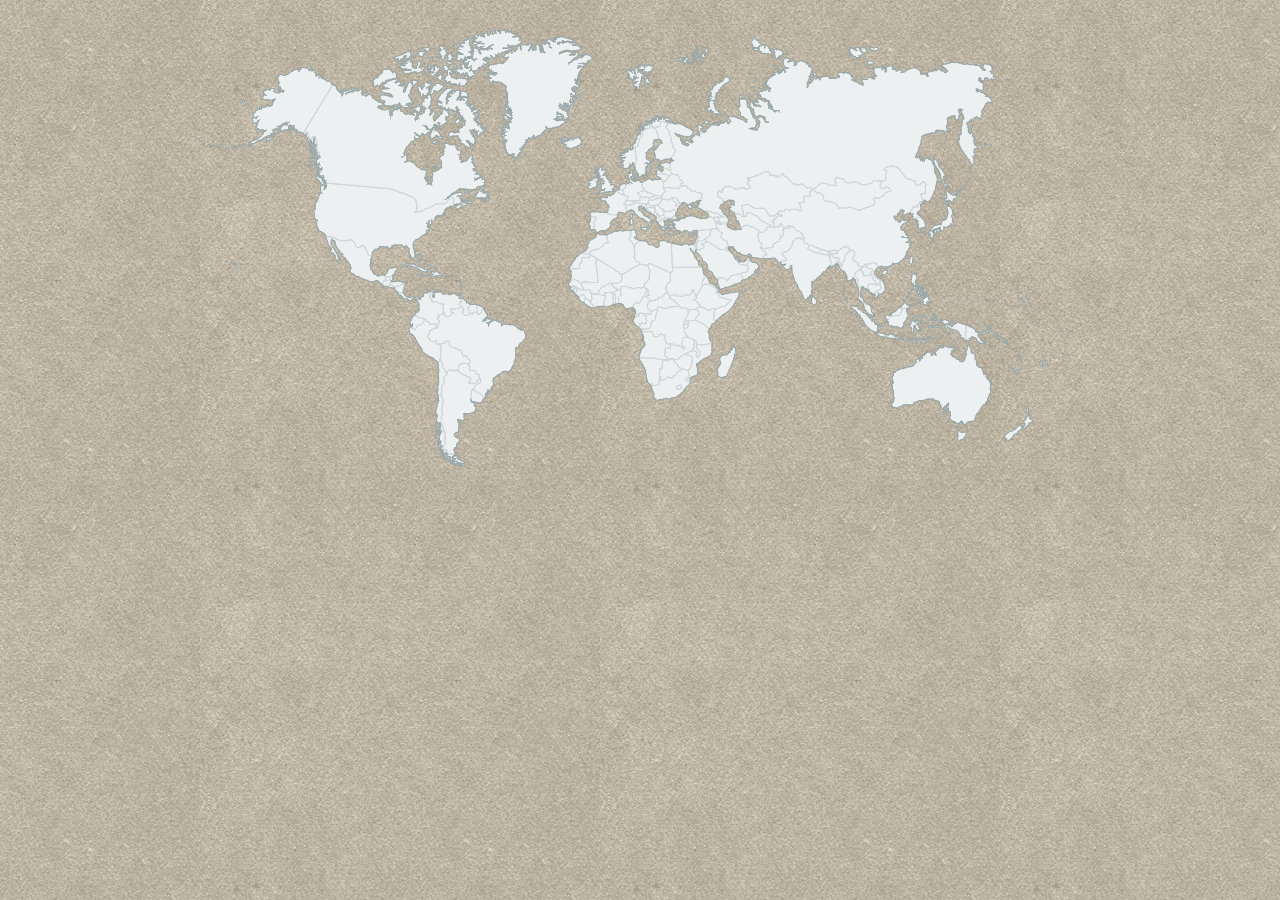
==== application for children/pages/continents.html @ 9afe2b12 "added world map (continents)" ====
<!doctype html>
<!--[if IE 7 ]>
<html class="ie7"> <![endif]-->
<!--[if IE 8 ]>
<html class="ie8"> <![endif]-->
<!--[if IE 9 ]>
<html class="ie9"> <![endif]-->
<!--[if (gt IE 9)|!(IE)]><!-->
<html class="nie"> <!--<![endif]-->
<head>
    <meta charset="utf-8"/>
    <meta name="viewport" content="width=device-width, initial-scale=1"/>
    <meta name="apple-mobile-web-app-capable" content="yes"/>
    <!--




     *** DO NOT COPY ANYTHING FROM THE SOURCE CODE OF THIS DEMO PAGE ! ***


     * CSSMap plugin - Continents [ http://cssmapsplugin.com/get/continents ]
     * version: 5.5.3 - December 11th, 2016
     *
     * author: Łukasz Popardowski { Winston_Wolf }
     * license: http://cssmapsplugin.com/license
     * FAQ: http://cssmapsplugin.com/faq
     *
     * email: http://cssmapsplugin.com/contact
     * twitter: @CSSMapplugin




    -->
    <link rel="stylesheet" type="text/css" href="../includes/style.css" media="all"/>
    <link rel="stylesheet" type="text/css" href="../cssmap-continents/cssmap-continents.css" media="screen"/>

    <title>CSSMap - Continents</title>
</head>
<body id="demo-page-continents">

<style>
    #demo-page-continents {
        background-image: url("../includes/img/df640e41.png");
    }
</style>

<!--[if lt IE 9 ]>
<div id="ie-error">This page will not work correctly in your web browser!</div><![endif]-->

<article class="page-content">

    <!-- SECTION DEMO -->
    <section id="section-demo">
        <hr/>

        <!-- MAP -->
        <div id="display-map">
            <!-- CSSMap - Continents -->
            <div id="map-continents">
                <ul class="continents">
                    <li class="c1"><a href="#africa">Africa</a></li>
                    <li class="c2"><a href="#asia">Asia</a></li>
                    <li class="c3"><a href="#australia">Australia</a></li>
                    <li class="c4"><a href="#europe">Europe</a></li>
                    <li class="c5"><a href="#north-america">North America</a></li>
                    <li class="c6"><a href="#south-america">South America</a></li>
                </ul>
            </div>
            <!-- END OF THE CSSMap - Continents -->

        </div>
        <!-- END OF THE MAP -->



    </section>
    <!-- END OF THE SECTION DEMO -->


</article>

<script type="text/javascript" src="../includes/jquery-3.2.1.min.js"></script>
<script type="text/javascript" src="../includes/jquery.cssmap.min.js"></script>
<script type="text/javascript" src="../includes/script.js"></script>
<script type="text/javascript" src="../includes/scripts/runContinentsMap.js"></script>
</body>
</html>
---- application for children/includes/style.css ----
/*
 * CSSMap plugin - demo page style sheet;
 * Author: Łukasz Popardowski { Winston_Wolf }
 * Author URI: http://winstonwolf.pl
*/
@import "//fonts.googleapis.com/css?family=Lato:400,700";html,body,div,span,object,iframe,h1,h2,h3,h4,h5,h6,p,blockquote,pre,a,abbr,address,big,cite,code,del,dfn,em,img,ins,kbd,q,s,samp,small,strike,strong,sub,sup,tt,var,b,u,i,dl,dt,dd,ol,ul,li,fieldset,form,label,legend,table,caption,tbody,tfoot,thead,tr,th,td,article,aside,canvas,details,figure,figcaption,footer,header,menu,nav,output,section,summary,mark,audio,video{border:0 none;font:inherit;font-size:100%;margin:0;outline:none;padding:0;vertical-align:baseline}html,body{margin:0;padding:0;width:100%;-webkit-text-rendering:optimizeLegibility;-moz-text-rendering:optimizeLegibility;-ms-text-rendering:optimizeLegibility;-o-text-rendering:optimizeLegibility;text-rendering:optimizeLegibility;text-rendering:optimizeLegibility}div,address,article,aside,details,figcaption,figure,footer,header,hgroup,menu,nav,section{display:block;position:relative}ul,ol{list-style:none;margin:0;padding:0}hr{display:none}blockquote,q{quotes:none}blockquote:before,blockquote:after,q:before,q:after{content:'';content:none}strong,b{font-weight:bold}small{font-size:1em}address{font-style:normal}input,textarea,div.select-field select{border:0 none;font-size:1em;font-family:"Lato",Arial,Helvetica,sans-serif;outline:0 none;-moz-appearance:none;-ms-appearance:none;-webkit-appearance:none;appearance:none;-moz-box-shadow:none;-ms-box-shadow:none;-o-box-shadow:none;-webkit-box-shadow:none;box-shadow:none}textarea{overflow:auto;resize:none}em{font-style:italic}table{border-collapse:collapse;border-spacing:0;display:table}img{border:0 none;height:auto;max-width:100%;margin:0}a,abbr{font-size:1em;outline:0 none;text-decoration:none}abbr[title]{cursor:default}body{color:#333;font:normal 1em/100% "Lato",Arial,Helvetica,sans-serif;text-align:left;overflow-x:hidden;padding:0 0 5em 0}.wrapper{line-height:150%;margin:0 1%;padding:0;width:98%}h1,h2,h3,h4,h5,h6,.wrapper dt{color:#34495E;font-family:"Lato",Arial,Helvetica,sans-serif;line-height:130%;font-weight:700;margin:1em 0}h1{font-size:3em;margin:.25em 0}h2{font-size:3em;margin-bottom:.5em}h3{font-size:2em;margin-bottom:.5em}h3.no-top-margin{margin-top:0}h4{font-size:1.5em}h5{font-size:1.2em;font-weight:400}h6,.wrapper dt{font-size:1em}.wrapper p,.wrapper ul,.wrapper ol,.wrapper dl{line-height:150%;margin:1em 0}.wrapper ol{list-style:decimal;margin:1em 0 1em 1.5em}.wrapper dt{margin-top:0}.wrapper dd{margin-bottom:1em}.wrapper dt.dd-title{margin:0}.wrapper dd.dd-desc{color:#999;padding:0 1em}.wrapper img{border:3px solid #eee;-moz-border-radius:.5em;-ms-border-radius:.5em;-o-border-radius:.5em;-webkit-border-radius:.5em;border-radius:.5em;margin:0}.wrapper figure{margin:1.5em 0;text-align:center}.wrapper figure img{margin:0}.wrapper figcaption{color:#bbb;font-size:.875em;font-style:italic;line-height:150%;margin:.25em 0 1em 0;padding:0 1em;text-align:left}.wrapper kbd{background:#f5f5f5;border:solid #ddd;border-width:1px 1px .2em 1px;-moz-border-radius:4px;-ms-border-radius:4px;-o-border-radius:4px;-webkit-border-radius:4px;border-radius:4px;color:#777;padding:.1em .5em;text-align:center}.wrapper hr{background:transparent;border:1px solid #eee;border-style:none none solid;display:block;height:0;margin:3em 0 -1em 0;width:100%}.wrapper hr.dashed-line{border:1px dashed #ddd;border-style:none none dashed;margin:1em 0}.column{margin:0;padding:0}.important-notes{color:#7F8C8D;font-size:1.2em}.important-notes li{margin:.5em 0}.dashed-list li:before{content:"- "}.alignleft{text-align:left}.alignright{text-align:right}.aligncenter{text-align:center}a{color:#2980B9}a:visited,a:active,a.active{color:#3498DB}a:hover,a:focus{color:#E74C3C}pre,.textarea-code{font:normal 1em/150% Consolas,Monaco,"Andale Mono",Courier,monospace}pre{border:1px solid #ddd;-moz-border-radius:3px;-ms-border-radius:3px;-webkit-border-radius:3px;border-radius:3px;overflow:auto;position:relative;white-space:pre-wrap}code{font-family:Consolas,Monaco,"Andale Mono",Courier,monospace}code.inline-code{background:#f8f8f8;border:1px solid #ddd;color:#333;display:inline-block;padding:.2em .3em}input,textarea{background:#f8f8f8;border:solid 1px #ddd;-moz-border-radius:3px;-ms-border-radius:3px;-o-border-radius:3px;-webkit-border-radius:3px;border-radius:3px;font-size:1em;padding:.3em 3%;width:93%}.inline-label input,.inline-label div.select-field{float:right;width:auto}.inline-label input[type="number"]{text-align:right;width:5em}.inline-label div.select-field{margin-right:0;width:10em}input:disabled{color:#bbb}label{clear:left;display:block;padding:.5em 0;overflow:hidden;width:100%}.inline-label label{display:inline-block;vertical-align:bottom;width:auto}.inline-label span{display:inline-block;margin:0}input[type="checkbox"],input[type="radio"]{left:-9999em;position:absolute}input[type="checkbox"]+span,input[type="radio"]+span{color:#777;cursor:pointer;display:block;line-height:1em;padding:.5em 0 .5em 2.5em;position:relative;-moz-transition:all .5s ease;-ms-transition:all .5s ease;-o-transition:all .5s ease;-webkit-transition:all .5s ease;transition:all .5s ease}input[type="checkbox"]+span:hover,input[type="radio"]+span:hover{color:#666}input[type="checkbox"]:focus+span,input[type="radio"]:focus+span{color:#333;font-weight:700}input[type="checkbox"]:checked+span,input[type="radio"]:checked+span{color:#000}.options-more input[type="checkbox"]:checked+span,.options-more input[type="radio"]:checked+span{background:#16A085;color:#fff;width:auto;-moz-border-radius:3px;-ms-border-radius:3px;-o-border-radius:3px;-webkit-border-radius:3px;border-radius:3px}input[type="checkbox"]+span:before,input[type="radio"]+span:before{background:#fff url("[data-uri]") no-repeat 0 0;content:"";display:block;height:20px;left:.5em;margin-top:-10px;position:absolute;top:50%;width:20px;z-index:10;-moz-border-radius:3px;-ms-border-radius:3px;-o-border-radius:3px;-webkit-border-radius:3px;border-radius:3px;-moz-transition:background-color .5s ease;-ms-transition:background-color .5s ease;-o-transition:background-color .5s ease;-webkit-transition:background-color .5s ease;transition:background-color .5s ease}input[type="checkbox"]+span:hover:before{background-position:0 -40px}input[type="checkbox"]:checked+span:before{background-color:#16A085;background-position:0 -80px}input[type="radio"]+span:before{background-color:transparent;background-position:-30px 0}input[type="radio"]+span:hover:before{background-position:-30px -40px}input[type="radio"]:checked+span:before{background-position:-30px -80px}.radio-image-center input[type="radio"]+span{padding:.5em 0 2em 0}.radio-image-center input[type="radio"]+span:before{bottom:0;left:50%;margin:0 0 0 -10px;top:auto}.radio-image-center input[type="radio"]+span img{border:3px solid #95A5A6;-moz-border-radius:3px;-ms-border-radius:3px;-o-border-radius:3px;-webkit-border-radius:3px;border-radius:3px}.radio-image-center input[type="radio"]+span:hover img{border-color:#7F8C8D}.radio-image-center input[type="radio"]:checked+span img{border-color:#16A085}.radio-image-center input[type="radio"]:focus+span img{border-color:#333}div.select-field{background:#f8f8f8;border:solid 1px #ddd;-moz-border-radius:3px;-ms-border-radius:3px;-o-border-radius:3px;-webkit-border-radius:3px;border-radius:3px;display:block;margin:0;overflow:hidden;padding:0;position:relative;width:99%}div.select-field select{background-color:transparent;background-image:none;font-size:1em;padding:.3em .5em;position:relative;width:120%;z-index:2}div.select-field:after{border:solid;border-width:.4em .4em 0 .4em;border-color:#999 transparent;content:"";display:block;height:0;margin-top:-.2em;position:absolute;top:50%;right:.75em;width:0}div.select-field select:focus{color:#000;font-weight:700}.hljs{background:#fafafa;color:#333;display:block;overflow-x:auto;padding:1em;-webkit-text-size-adjust:none}.hljs-comment,.diff .hljs-header,.hljs-javadoc{color:#998;font-style:italic}.hljs-keyword,.css .rule .hljs-keyword,.hljs-winutils,.nginx .hljs-title,.hljs-subst,.hljs-request,.hljs-status{color:#333;font-weight:bold}.hljs-number,.hljs-hexcolor,.ruby .hljs-constant{color:#008080}.hljs-string,.hljs-tag .hljs-value,.hljs-phpdoc,.hljs-dartdoc,.tex .hljs-formula{color:#d14}.hljs-title,.hljs-id,.scss .hljs-preprocessor{color:#900;font-weight:bold}.hljs-list .hljs-keyword,.hljs-subst{font-weight:normal}.hljs-class .hljs-title,.hljs-type,.vhdl .hljs-literal,.tex .hljs-command{color:#458;font-weight:bold}.hljs-tag,.hljs-tag .hljs-title,.hljs-rules .hljs-property,.django .hljs-tag .hljs-keyword{color:#000080;font-weight:normal}.hljs-attribute,.hljs-variable,.lisp .hljs-body{color:#008080}.hljs-regexp{color:#009926}.hljs-symbol,.ruby .hljs-symbol .hljs-string,.lisp .hljs-keyword,.clojure .hljs-keyword,.scheme .hljs-keyword,.tex .hljs-special,.hljs-prompt{color:#990073}.hljs-built_in{color:#0086b3}.hljs-preprocessor,.hljs-pragma,.hljs-pi,.hljs-doctype,.hljs-shebang,.hljs-cdata{color:#999;font-weight:bold}.hljs-deletion{background:#fdd}.hljs-addition{background:#dfd}.diff .hljs-change{background:#0086b3}.hljs-chunk{color:#aaa}.button{border:solid;border-width:0 0 .3em 0;-moz-border-radius:.2em;-ms-border-radius:.2em;-webkit-border-radius:.2em;border-radius:.2em;cursor:pointer;font-size:1.2em;font-weight:normal;display:inline-block;line-height:1em;margin:.5em auto;outline:0 none;padding:1em 2em .7em 2em;text-align:center;text-transform:uppercase;-moz-transition:all .5s;-ms-transition:all .5s;-webkit-transition:all .5s;transition:all .5s}.button-submit,a.button-light{background:#16A085;border-bottom:.3em solid #27967b;color:#fff;font-weight:normal;padding:1em 2em .7em 2em}.button-submit:hover,.button-submit:focus,a.button-light:hover,a.button-light:focus{background:#1ABC9C;border-color:#16A085;color:#fff}.button-cancel{background:#95A5A6;border-bottom:.3em solid #8b999a;color:#fff;font-weight:normal;padding:1em 1.5em .7em 1.5em}.button-cancel:hover,.button-cancel:focus{background:#7F8C8D;border-color:#6d7879}.main-menu-list ul.sub-menu{margin:0 0 0 1em}.map-settings{background:#ECF0F1;border:2px solid #ddd;font-size:.875em;margin:2em 0;overflow:hidden;position:relative;vertical-align:top;-moz-border-radius:.4em;-ms-border-radius:.4em;-webkit-border-radius:.4em;border-radius:.4em}#map-settings-form,#map-settings-script-source{border:0 none;display:inline-block;margin:1em 1%;vertical-align:top;width:98%}.h-icon{color:#2C3E50;display:block;font-size:1.75em;font-weight:bold;line-height:1em;margin:0 0 1em 0;padding:.5em 0}.h-icon.icon-options-settings{background:transparent url("[data-uri]") no-repeat 0 50%;margin:0;padding-left:35px}.h-icon.icon-options-code:before{content:"{;}";margin-right:.5em}.icons{background:transparent url("[data-uri]") no-repeat 50% 0;display:block;text-indent:-99999em}.icon-license-yes,.icon-license-no{color:#BDC3C7;font-size:3em;margin:0;text-align:center}.icon-license-yes .icons,.icon-license-no .icons{background-position:50% 0;height:140px;margin:0 0 .5em 0;width:100%}.icon-license-no .icons{background-position:50% -140px}.icon-facebook,.icon-twitter,.icon-email{height:64px;width:64px}.icon-facebook{background-position:-8px -290px}.icon-facebook:hover,.icon-facebook:focus{background-position:-8px -360px}.icon-twitter{background-position:-93px -290px}.icon-twitter:hover,.icon-twitter:focus{background-position:-93px -360px}.icon-email{background-position:-8px -425px}.icon-email:hover,.icon-email:focus{background-position:-93px -425px}.display-demo-map{background:#fff;border:solid #fff;border-width:3px 0;padding:3em 0}.display-demo-map a{font-size:.875em;line-height:1.2em}.map-style-blue{background:#a0b9d2;border-color:#90adc9}.map-style-blue a{color:#333}.map-style-blue a:hover,.map-style-blue a:focus{color:#eee}.map-style-blue a:active{color:#fff}.map-style-dark{background:#333;border-color:#222;color:#eee}.map-style-dark h3{color:#eee}.map-style-dark a{color:#ccc}.map-style-dark a:hover,.map-style-dark a:focus{color:#f69}.map-style-dark a:active{color:#fff}.map-style-dark .cssmap-tooltip-content a{color:#f69}.map-style-vintage{background:#f6f5ec;border-color:#eeede4;color:#333;font-family:"Georgia",Times,serif}.map-style-vintage h3{color:#333;font-family:"Georgia",Times,serif}.map-style-vintage a{color:#777}.map-style-vintage a:hover,.map-style-vintage a:focus{color:#c30}.map-style-vintage a:active{color:#222}.demo-form-fields{background:#34495E;border:2px solid #2C3E50;color:#eee;margin:1em auto;padding:0 5% 1em 5%;-moz-border-radius:.3em;-ms-border-radius:.3em;-o-border-radius:.3em;-webkit-border-radius:.3em;border-radius:.3em;width:80%}.demo-form-fields ul{display:block;padding:0;width:100%}.demo-form-fields li{display:inline-block;margin:.5em 0;vertical-align:top;width:100%}.demo-form-fields input,.demo-form-fields div.select-field{border:2px solid #2C3E50;-moz-border-radius:.3em;-ms-border-radius:.3em;-o-border-radius:.3em;-webkit-border-radius:.3em;border-radius:.3em}.demo-form-fields div.select-field:after{border-color:#2C3E50 transparent}.map-style-vintage .demo-form-fields{background:#e9e8c9;border-color:#cc9;color:#666}.map-style-vintage .demo-form-fields input,.map-style-vintage .demo-form-fields div.select-field,.map-style-vintage .demo-form-fields select{border-color:#aaa;color:#666}.map-settings ul{line-height:1em;margin-top:0;width:100%}.map-settings ul.hide-options{margin:1em 0 1em 8%;width:92%}.map-settings ul.centered-list-items{margin:0;text-align:center;width:100%}.map-settings li{border-top:1px dashed #ddd;clear:both;display:inline-block;overflow:hidden;padding:.5em 0;vertical-align:middle;width:100%}.map-settings li:first-child{border-top:0 none}.map-settings ul.centered-list-items li{border:0 none;margin:0;width:auto}.map-settings .options-more span:after{border:solid;border-width:.4em .4em 0 .4em;border-color:#95A5A6 transparent;content:"";display:block;height:0;margin-top:-.2em;position:absolute;top:50%;right:.75em;width:0}.map-settings .options-more span:hover:after{border-color:#2C3E50 transparent}.map-settings .options-more input[type="checkbox"]:checked+span:after,.map-settings .options-more input[type="radio"]:checked+span:after{border-color:#fff transparent}.map-settings .options-info{background:transparent url("[data-uri]") no-repeat 0 1em;border-top:1px dashed #bbb;margin:1em 0;padding:0 .5em 1em 2.5em;width:auto}.map-settings p{color:#666;line-height:150%;margin:1em 0}.map-settings em{color:#999}.map-settings hr{background:transparent;border:1px dashed #bbb;border-style:none none dashed;display:block;height:0;margin:2em 0;width:100%}.map-settings div.select-field{width:12em}.map-settings input[type="text"]{width:11em}.map-settings input.map-settings-full-input{width:93%}.map-settings textarea{font-size:.875em}.map-settings-script-source{z-index:100}.map-settings-script-source pre{width:100%}.map-settings .map-settings-buttons{clear:both;display:inline-block;margin:1em 0;text-align:right}.map-settings .map-settings-buttons li{border:0 none;margin-right:.25em;width:auto}.map-settings .map-settings-buttons .button{width:auto}#map-set-style-list li{width:20%}.source-func-options{margin:1em 1% 2em 1%;overflow:hidden;text-align:left;width:98%}.source-func-options dt{display:inline-block;font-weight:normal;margin:0 1%;overflow:hidden;padding:.5em 0;width:98%}.source-func-options dd{display:block;float:left;padding:.5em 0;vertical-align:top;width:100%}.source-func-options .sub-options{padding-left:5%;width:92%}.source-func-options .td-opt{border-top:1px dashed #ccc;clear:left;color:#ccc;padding-right:2%;text-align:right;width:20%}.source-func-options .td-desc{border-top:1px dashed #ccc;color:#666;width:77%}.source-func-options .td-desc p{margin-top:0}.source-func-options-desc{color:#7F8C8D;font-size:1.2em;padding-bottom:1em}.changelog-list dt{overflow:hidden;width:100%}.changelog-list dd{padding-left:3em}.changelog-list em{color:#ccc;display:inline-block;float:right;font-style:normal;font-weight:normal;text-align:right;width:50%}.changelog-list li:before{content:"- "}.changelog-list li:after{content:";"}#section-license ul,.contact-icons{text-align:center}.contact-icons li{display:inline-block;margin:1em}#ie-error{background:#c30;color:#fff;font-size:1.2em;padding:1em 0;text-align:center}#go-back{background:#fff;border-top:2px solid #d5d5d5;bottom:0;left:0;padding:1em 0;position:fixed;text-align:center;width:100%;z-index:999}#go-back a{background-color:#fcfcfc;border:2px solid #2c4660;border-radius:1.75em;color:#2c4660;display:inline-block;font-size:1em;font-weight:bold;margin:0 auto;padding:.75em 2em;position:relative;text-transform:uppercase}#go-back a:hover,#go-back a:focus{background-color:#2c4660;color:#fcfcfc}#go-back a:active{top:1px}@media screen and (min-width: 475px){.demo-form-fields{padding:0 2em 1em 2em;width:20em}}@media screen and (min-width: 765px){.wrapper{margin:0 auto}.column{display:inline-block;vertical-align:top}.one_half{width:48%;margin-right:3.5%}.one_half.last_column{width:48%;margin-right:0px}.one_third{width:31%;margin-right:3%}.one_third.last_column{width:31%;margin-right:0px}.two_third{width:66.5%;margin-right:2%}.two_third.last_column{width:65%;margin-right:0px}.one_fourth{width:23.5%;margin-right:1.5%}.one_fourth.last_column{width:23.5%;margin-right:0px}.page-header{clear:both;position:relative}.main-menu-list{cursor:pointer;margin:0 0 0 16em;left:50%;overflow:hidden;padding:0;position:fixed;text-align:right;top:.8em;width:6em;z-index:500}.main-menu-list:hover{background:#fafafa;border:solid #eee;border-width:0 0 .2em .2em;border-radius:.5em;margin:0 0 0 6.84em;padding:0;width:15em}.main-menu-list:before{background:#fafafa url("[data-uri]") no-repeat 1em 1em;content:"";display:block;float:right;height:28px;padding:1em;width:35px;-moz-border-radius:.4em;-ms-border-radius:.4em;-o-border-radius:.4em;-webkit-border-radius:.4em;border-radius:.4em}.main-menu-list ul{display:none}.main-menu-list:hover ul{display:block;padding:0 1em;text-align:left}.main-menu-list ul.sub-menu{margin:0 0 0 1em;padding:0}.main-menu-list a{display:block}input,textarea{padding:.3em .5em}pre{max-height:30em}.map-settings-script-source pre,#source-func{max-height:100%}.demo-form-fields{width:30em}.demo-form-fields li{margin:1em 3% 1em 0;padding:0;vertical-align:top;width:46%}.map-settings{margin:2em auto;padding:1.5em .5em}#map-settings-form{margin-right:4%;width:50%}#map-settings-script-source{margin-top:.6em;width:42%}.map-settings input.map-settings-full-input{width:95%}.source-func-options{margin:2em 0;width:100%}.source-func-options .td-default{float:right;width:78%}.source-func-options .sub-options{width:94%}.source-func-options .sub-options .td-default{width:82%}.source-func-options .td-opt{width:21%}.source-func-options .td-desc{width:73%}}@media screen and (min-width: 1000px){.wrapper{width:60em}.main-menu-list{margin:0 0 0 23em}.main-menu-list:hover{margin:0 0 0 13.84em}.map-settings input.map-settings-full-input{width:96%}}@media screen and (min-width: 1200px){.wrapper{width:70em}.main-menu-list{margin:0 0 0 28em}.main-menu-list:hover{margin:0 0 0 18.84em}.map-settings{width:60em}.demo-agents-list{width:50em}}.ie7 .button,.ie7 #map-settings fieldset,.ie7 .map-settings-buttons li,.ie7 fieldset li,.ie7 label{display:inline;zoom:1}.ie7 div.select-field{border:0 none}.ie7 div.select-field select{background-color:#fff;border:solid 1px #ccc;padding:0.3em 0.5em;width:100%}.ie7 input[type="checkbox"],.ie7 input[type="radio"],.ie8 input[type="checkbox"],.ie8 input[type="radio"]{border:0 none;display:inline;width:15px;zoom:1}@media print{#main-menu,#display-map,#map-settings,#admin-options,.button{display:none}body{font-size:9pt;padding:0}pre{white-space:pre-wrap;word-wrap:break-word}}
---- application for children/cssmap-continents/cssmap-continents.css ----
/*
 * CSSMap plugin - Continents [ http://cssmapsplugin.com/get/continents ]
 * version: 5.5
 *
 * author: Łukasz Popardowski { Winston_Wolf }
 * license: http://cssmapsplugin.com/license
 * FAQ: http://cssmapsplugin.com/faq
 *
 * email: http://cssmapsplugin.com/contact
 * twitter: @CSSMapplugin

 * ---------------------------------------------------------------------------------------------------- *
 *                               DO NOT EDIT FROM THIS POINT!                                           *
 * ---------------------------------------------------------------------------------------------------- */
@import url("cssmap-themes.css");
.c1 .s1{height:.1em;left:9.5em;top:5.7em;width:.1em}.c1 .s2{height:.4em;left:9.3em;top:5.8em;width:.3em}.c1 .s3{height:.3em;left:9.2em;top:6em;width:.3em}.c1 .s4{height:.2em;left:8.2em;top:6.5em;width:.6em}.c1 .s5{height:.1em;left:8.1em;top:6.4em;width:.8em}.c1 .s6{height:.4em;left:8em;top:6em;width:1em}.c1 .s7{height:.5em;left:8em;top:5.5em;width:1.2em}.c1 .s8{height:.2em;left:9.6em;top:4.8em;width:.1em}.c1 .s9{height:.4em;left:9.5em;top:4.8em;width:.1em}.c1 .s10{height:.5em;left:9.3em;top:4.8em;width:.2em}.c1 .s11{height:.7em;left:9.2em;top:4.7em;width:.1em}.c1 .s12{height:.9em;left:7.9em;top:4.6em;width:1.3em}.c1 .s13{height:1em;left:7.8em;top:4.4em;width:1.3em}.c1 .s14{height:.1em;left:7.5em;top:3.8em;width:.5em}.c1 .s15{height:.1em;left:7.1em;top:3.9em;width:.9em}.c1 .s16{height:.6em;left:6.8em;top:4.3em;width:.1em}.c1 .s17{height:1em;left:7em;top:4.1em;width:.1em}.c1 .s18{height:.8em;left:6.9em;top:4.2em;width:2.1em}.c1 .s19{height:1.2em;left:7.1em;top:4em;width:1.8em} .c2 .s1{height:.1em;left:11.7em;top:.6em;width:.1em}.c2 .s2{height:.1em;left:11.5em;top:.7em;width:.5em}.c2 .s3{height:.2em;left:11.4em;top:.8em;width:.6em}.c2 .s4{height:.1em;left:9.7em;top:.6em;width:.3em}.c2 .s5{height:.1em;left:9.8em;top:.7em;width:.4em}.c2 .s6{height:.1em;left:9.8em;top:.8em;width:.7em}.c2 .s7{height:.1em;left:9.8em;top:.9em;width:.8em}.c2 .s8{height:.3em;left:9.6em;top:1.6em;width:.1em}.c2 .s9{height:.4em;left:9.7em;top:1.6em;width:.1em}.c2 .s10{height:.2em;left:13.9em;top:1.2em;width:.1em}.c2 .s11{height:1.5em;left:13.7em;top:1em;width:.2em}.c2 .s12{height:1.6em;left:13.6em;top:1em;width:.1em}.c2 .s13{height:1.9em;left:13.2em;top:1em;width:.4em}.c2 .s14{height:1.1em;left:9.7em;top:2.1em;width:3.8em}.c2 .s15{height:.9em;left:9.6em;top:2.4em;width:3.8em}.c2 .s16{height:.1em;left:9.3em;top:3.2em;width:.1em}.c2 .s17{height:.5em;left:9.4em;top:3.1em;width:.1em}.c2 .s18{height:.6em;left:9.5em;top:3em;width:3.8em}.c2 .s19{height:2.9em;left:9.8em;top:1em;width:3.4em}.c2 .s20{height:.1em;left:12.4em;top:5.7em;width:.4em}.c2 .s21{height:.2em;left:11.8em;top:5.5em;width:1.6em}.c2 .s22{height:.2em;left:11.6em;top:5.3em;width:1.8em}.c2 .s23{height:.2em;left:11.5em;top:5.1em;width:1.5em}.c2 .s24{height:.1em;left:10.8em;top:5em;width:2.1em}.c2 .s25{height:.1em;left:10.7em;top:4.9em;width:2.2em}.c2 .s26{height:.1em;left:10.6em;top:4.8em;width:2.2em}.c2 .s27{height:.1em;left:9.7em;top:4.8em;width:.1em}.c2 .s28{height:.1em;left:9.3em;top:4.7em;width:3.5em}.c2 .s29{height:.3em;left:9.2em;top:4.4em;width:3.5em}.c2 .s30{height:1.1em;left:9.1em;top:3.5em;width:.1em}.c2 .s31{height:.2em;left:9em;top:4.2em;width:3.8em}.c2 .s32{height:.1em;left:8.6em;top:3.8em;width:.3em}.c2 .s33{height:.2em;left:8.5em;top:3.6em;width:4.8em}.c2 .s34{height:.6em;left:8.9em;top:3.6em;width:4em} .c3 .s1{height:.1em;left:14.3em;top:4.7em;width:.2em}.c3 .s2{height:.1em;left:13.5em;top:4.7em;width:.2em}.c3 .s3{height:.2em;left:13.2em;top:4.9em;width:.2em}.c3 .s4{height:.3em;left:13.4em;top:4.8em;width:.4em}.c3 .s5{height:.5em;left:13.8em;top:4.8em;width:.8em}.c3 .s6{height:.4em;left:13.4em;top:5.3em;width:1.8em}.c3 .s7{height:.1em;left:12.8em;top:5.7em;width:2.4em}.c3 .s8{height:.1em;left:12.7em;top:5.8em;width:2.5em}.c3 .s9{height:.2em;left:15.2em;top:6em;width:.3em}.c3 .s10{height:.3em;left:12.5em;top:5.9em;width:2.7em}.c3 .s11{height:.3em;left:12.4em;top:6em;width:2.6em}.c3 .s12{height:.1em;left:13.2em;top:7.3em;width:1.1em}.c3 .s13{height:.1em;left:13.2em;top:7.2em;width:1.2em}.c3 .s14{height:.1em;left:13.2em;top:7.1em;width:1.3em}.c3 .s15{height:.1em;left:13.1em;top:7em;width:1.5em}.c3 .s16{height:.1em;left:13em;top:6.9em;width:1.6em}.c3 .s17{height:.2em;left:12.2em;top:6.7em;width:2.4em}.c3 .s18{height:.7em;left:12.1em;top:6.1em;width:2.3em} .c4 .s1{height:.1em;left:8.9em;top:.7em;width:.2em}.c4 .s2{height:.1em;left:8.8em;top:.8em;width:.4em}.c4 .s3{height:.2em;left:8.6em;top:.9em;width:.5em}.c4 .s4{height:.2em;left:8.2em;top:1.1em;width:.1em}.c4 .s5{height:.5em;left:7.8em;top:1em;width:.4em}.c4 .s6{height:.1em;left:9.2em;top:1.3em;width:.3em}.c4 .s7{height:.5em;left:9.1em;top:1.4em;width:.3em}.c4 .s8{height:.1em;left:9.7em;top:2em;width:.1em}.c4 .s9{height:.5em;left:8.1em;top:1.9em;width:1.6em}.c4 .s10{height:1em;left:7.9em;top:2em;width:1.7em}.c4 .s11{height:.8em;left:7.8em;top:2.3em;width:1.7em}.c4 .s12{height:.1em;left:6.7em;top:2.2em;width:.3em}.c4 .s13{height:.2em;left:6.6em;top:2.3em;width:.5em}.c4 .s14{height:.1em;left:7.2em;top:2.5em;width:.1em}.c4 .s15{height:1.1em;left:7.7em;top:2.4em;width:1.6em}.c4 .s16{height:.3em;left:9.2em;top:3.3em;width:.2em}.c4 .s17{height:1.1em;left:7.6em;top:2.5em;width:1.5em}.c4 .s18{height:.5em;left:7.1em;top:2.7em;width:2.3em}.c4 .s19{height:1.2em;left:7.3em;top:2.6em;width:1.2em}.c4 .s20{height:.4em;left:7.1em;top:3.5em;width:.4em}.c4 .s21{height:.1em;left:8em;top:3.8em;width:.6em}.c4 .s22{height:.1em;left:8.4em;top:3.9em;width:.5em} .c5 .s1{height:.2em;left:7.1em;top:.9em;width:.1em}.c5 .s2{height:.5em;left:7em;top:.8em;width:.1em}.c5 .s3{height:1em;left:6.9em;top:.7em;width:.1em}.c5 .s4{height:1.5em;left:6.7em;top:.6em;width:.2em}.c5 .s5{height:1.6em;left:6.4em;top:.6em;width:.3em}.c5 .s6{height:1.7em;left:6.3em;top:.6em;width:.1em}.c5 .s7{height:1.7em;left:6.1em;top:.7em;width:.2em}.c5 .s8{height:.1em;left:5.2em;top:.5em;width:.8em}.c5 .s9{height:.1em;left:5em;top:.6em;width:1.1em}.c5 .s10{height:2em;left:4.3em;top:.7em;width:1.8em}.c5 .s11{height:2.6em;left:4em;top:.8em;width:1.5em}.c5 .s12{height:2.6em;left:3.9em;top:.9em;width:1.3em}.c5 .s13{height:2.6em;left:3.7em;top:1.1em;width:1.1em}.c5 .s14{height:2.6em;left:3.5em;top:1.2em;width:1.1em}.c5 .s15{height:.2em;left:.5em;top:2.2em;width:.2em}.c5 .s16{height:.2em;left:.7em;top:2.3em;width:.9em}.c5 .s17{height:.1em;left:1.3em;top:1.6em;width:.2em}.c5 .s18{height:.7em;left:1.2em;top:1.7em;width:.5em}.c5 .s19{height:1em;left:1.7em;top:1.4em;width:.2em}.c5 .s20{height:1.1em;left:1.9em;top:1.2em;width:.2em}.c5 .s21{height:1.2em;left:2.1em;top:1.1em;width:.3em}.c5 .s22{height:1.8em;left:2.4em;top:1.1em;width:.1em}.c5 .s23{height:2.6em;left:2.5em;top:1.1em;width:.1em}.c5 .s24{height:2.7em;left:2.6em;top:1.2em;width:.1em}.c5 .s25{height:2.8em;left:2.7em;top:1.3em;width:.1em}.c5 .s26{height:3em;left:2.8em;top:1.3em;width:.1em}.c5 .s27{height:3em;left:2.9em;top:1.4em;width:.2em}.c5 .s28{height:3.2em;left:3.1em;top:1.4em;width:1.4em}.c5 .s29{height:.4em;left:3.2em;top:4.3em;width:1.4em}.c5 .s30{height:.2em;left:3.9em;top:4.8em;width:.3em}.c5 .s31{height:.3em;left:3.4em;top:4.5em;width:1.6em}.c5 .s32{height:.3em;left:4.9em;top:4.6em;width:.2em}.c5 .s33{height:.2em;left:4em;top:4.9em;width:.3em}.c5 .s34{height:.2em;left:1.1em;top:4.3em;width:.2em} .c6 .s1{height:.4em;left:4.1em;top:5.2em;width:.1em}.c6 .s2{height:.7em;left:4.2em;top:5.1em;width:.1em}.c6 .s3{height:1em;left:4.3em;top:4.9em;width:.1em}.c6 .s4{height:1.2em;left:4.4em;top:4.8em;width:.2em}.c6 .s5{height:.4em;left:6em;top:5.4em;width:.1em}.c6 .s6{height:.8em;left:5.8em;top:5.4em;width:.2em}.c6 .s7{height:1em;left:5.6em;top:5.3em;width:.2em}.c6 .s8{height:1.2em;left:5.5em;top:5.3em;width:.1em}.c6 .s9{height:1.6em;left:5.4em;top:5.1em;width:.1em}.c6 .s10{height:1.8em;left:5.3em;top:5em;width:.1em}.c6 .s11{height:1.9em;left:5.2em;top:5em;width:.1em}.c6 .s12{height:.5em;left:4.5em;top:6.7em;width:.1em}.c6 .s13{height:2.8em;left:4.6em;top:4.8em;width:.2em}.c6 .s14{height:2.9em;left:4.7em;top:4.9em;width:.5em}

/* size: 210 */
.cssmap-210{width:210px} .cssmap-210 .continents,.cssmap-210 .continents .bg,.cssmap-210 .continents-cities{background:transparent url('default/continents-210.png') no-repeat 0 0} .cssmap-210 .continents.cssmap-blue,.cssmap-210 .continents.cssmap-blue .bg,.cssmap-210 .continents-cities.cssmap-blue{background-image:url('blue/continents-210.png')} .cssmap-210 .continents.cssmap-dark,.cssmap-210 .continents.cssmap-dark .bg,.cssmap-210 .continents-cities.cssmap-dark{background-image:url('dark/continents-210.png')} .cssmap-210 .continents.cssmap-vintage,.cssmap-210 .continents.cssmap-vintage .bg,.cssmap-210 .continents-cities.cssmap-vintage{background-image:url('vintage/continents-210.png')} .cssmap-210 .continents.cssmap-custom,.cssmap-210 .continents.cssmap-custom .bg,.cssmap-210 .continents-cities.cssmap-custom{background-image:url('custom/continents-210.png')} .cssmap-210 .continents,.cssmap-210 .continents-cities{height:105px;width:210px} .cssmap-210 .continents-cities{background-position:-220px 0} .cssmap-210 .continents .m{margin:9997px 0 0 0} .cssmap-210 .continents .m span{font-size:13px !important;padding:0 1px 1px 0} .cssmap-210 .continents .bg{padding:5px}
.cssmap-210 .c1.focus .bg,.cssmap-210 .c1.active-region .bg{height:38px;left:83px;top:43px;width:38px}.cssmap-210 .c1.focus .bg{background-position:-106px -225px}.cssmap-210 .c1.active-region .bg{background-position:-326px -225px} .cssmap-210 .c2.focus .bg,.cssmap-210 .c2.active-region .bg{height:67px;left:106px;top:1px;width:71px}.cssmap-210 .c2.focus .bg{background-position:-5px -145px}.cssmap-210 .c2.active-region .bg{background-position:-225px -145px} .cssmap-210 .c3.focus .bg,.cssmap-210 .c3.active-region .bg{height:34px;left:153px;top:55px;width:44px}.cssmap-210 .c3.focus .bg{background-position:-46px -229px}.cssmap-210 .c3.active-region .bg{background-position:-266px -229px} .cssmap-210 .c4.focus .bg,.cssmap-210 .c4.active-region .bg{height:42px;left:82px;top:3px;width:41px}.cssmap-210 .c4.focus .bg{background-position:-160px -220px}.cssmap-210 .c4.active-region .bg{background-position:-380px -220px} .cssmap-210 .c5.focus .bg,.cssmap-210 .c5.active-region .bg{height:59px;left:2px;top:0;width:88px}.cssmap-210 .c5.focus .bg{background-position:-95px -146px}.cssmap-210 .c5.active-region .bg{background-position:-315px -146px} .cssmap-210 .c6.focus .bg,.cssmap-210 .c6.active-region .bg{height:39px;left:49px;top:56px;width:26px}.cssmap-210 .c6.focus .bg{background-position:-5px -227px}.cssmap-210 .c6.active-region .bg{background-position:-225px -227px}
.cssmap-210 .c1 a{left:110px;top:61px}.cssmap-210 .c1 a.tooltip-left .tooltip-arrow{left:110px} .cssmap-210 .c2 a{left:145px;top:34px}.cssmap-210 .c2 a.tooltip-right .tooltip-arrow{right:65px} .cssmap-210 .c3 a{left:170px;top:80px}.cssmap-210 .c3 a.tooltip-right .tooltip-arrow{right:40px} .cssmap-210 .c4 a{left:107px;top:40px}.cssmap-210 .c4 a.tooltip-left .tooltip-arrow{left:107px} .cssmap-210 .c5 a{left:48px;top:40px}.cssmap-210 .c5 a.tooltip-left .tooltip-arrow{left:48px} .cssmap-210 .c6 a{left:67px;top:73px}.cssmap-210 .c6 a.tooltip-left .tooltip-arrow{left:67px}

/* size: 250 */
.cssmap-250{width:250px} .cssmap-250 .continents,.cssmap-250 .continents .bg,.cssmap-250 .continents-cities{background:transparent url('default/continents-250.png') no-repeat 0 0} .cssmap-250 .continents.cssmap-blue,.cssmap-250 .continents.cssmap-blue .bg,.cssmap-250 .continents-cities.cssmap-blue{background-image:url('blue/continents-250.png')} .cssmap-250 .continents.cssmap-dark,.cssmap-250 .continents.cssmap-dark .bg,.cssmap-250 .continents-cities.cssmap-dark{background-image:url('dark/continents-250.png')} .cssmap-250 .continents.cssmap-vintage,.cssmap-250 .continents.cssmap-vintage .bg,.cssmap-250 .continents-cities.cssmap-vintage{background-image:url('vintage/continents-250.png')} .cssmap-250 .continents.cssmap-custom,.cssmap-250 .continents.cssmap-custom .bg,.cssmap-250 .continents-cities.cssmap-custom{background-image:url('custom/continents-250.png')} .cssmap-250 .continents,.cssmap-250 .continents-cities{height:130px;width:250px} .cssmap-250 .continents-cities{background-position:-260px 0} .cssmap-250 .continents .m{margin:9998px 0 0 -3px} .cssmap-250 .continents .m span{font-size:16px !important;padding:0 1px 1px 0} .cssmap-250 .continents .bg{padding:5px}
.cssmap-250 .c1.focus .bg,.cssmap-250 .c1.active-region .bg{height:46px;left:100px;top:55px;width:46px}.cssmap-250 .c1.focus .bg{background-position:-119px -273px}.cssmap-250 .c1.active-region .bg{background-position:-379px -273px} .cssmap-250 .c2.focus .bg,.cssmap-250 .c2.active-region .bg{height:82px;left:128px;top:4px;width:87px}.cssmap-250 .c2.focus .bg{background-position:-5px -181px}.cssmap-250 .c2.active-region .bg{background-position:-265px -181px} .cssmap-250 .c3.focus .bg,.cssmap-250 .c3.active-region .bg{height:42px;left:186px;top:70px;width:54px}.cssmap-250 .c3.focus .bg{background-position:-51px -280px}.cssmap-250 .c3.active-region .bg{background-position:-311px -280px} .cssmap-250 .c4.focus .bg,.cssmap-250 .c4.active-region .bg{height:51px;left:98px;top:6px;width:50px}.cssmap-250 .c4.focus .bg{background-position:-180px -268px}.cssmap-250 .c4.active-region .bg{background-position:-440px -268px} .cssmap-250 .c5.focus .bg,.cssmap-250 .c5.active-region .bg{height:73px;left:0;top:2px;width:108px}.cssmap-250 .c5.focus .bg{background-position:-122px -181px}.cssmap-250 .c5.active-region .bg{background-position:-382px -181px} .cssmap-250 .c6.focus .bg,.cssmap-250 .c6.active-region .bg{height:48px;left:58px;top:71px;width:32px}.cssmap-250 .c6.focus .bg{background-position:-5px -278px}.cssmap-250 .c6.active-region .bg{background-position:-265px -278px}
.cssmap-250 .c1 a{left:132px;top:76px}.cssmap-250 .c1 a.tooltip-left .tooltip-arrow{left:132px} .cssmap-250 .c2 a{left:171px;top:42px}.cssmap-250 .c2 a.tooltip-right .tooltip-arrow{right:79px} .cssmap-250 .c3 a{left:206px;top:100px}.cssmap-250 .c3 a.tooltip-right .tooltip-arrow{right:44px} .cssmap-250 .c4 a{left:128px;top:48px}.cssmap-250 .c4 a.tooltip-left .tooltip-arrow{left:128px} .cssmap-250 .c5 a{left:55px;top:48px}.cssmap-250 .c5 a.tooltip-left .tooltip-arrow{left:55px} .cssmap-250 .c6 a{left:79px;top:91px}.cssmap-250 .c6 a.tooltip-left .tooltip-arrow{left:79px}

/* size: 320 */
.cssmap-320{width:320px} .cssmap-320 .continents,.cssmap-320 .continents .bg,.cssmap-320 .continents-cities{background:transparent url('default/continents-320.png') no-repeat 0 0} .cssmap-320 .continents.cssmap-blue,.cssmap-320 .continents.cssmap-blue .bg,.cssmap-320 .continents-cities.cssmap-blue{background-image:url('blue/continents-320.png')} .cssmap-320 .continents.cssmap-dark,.cssmap-320 .continents.cssmap-dark .bg,.cssmap-320 .continents-cities.cssmap-dark{background-image:url('dark/continents-320.png')} .cssmap-320 .continents.cssmap-vintage,.cssmap-320 .continents.cssmap-vintage .bg,.cssmap-320 .continents-cities.cssmap-vintage{background-image:url('vintage/continents-320.png')} .cssmap-320 .continents.cssmap-custom,.cssmap-320 .continents.cssmap-custom .bg,.cssmap-320 .continents-cities.cssmap-custom{background-image:url('custom/continents-320.png')} .cssmap-320 .continents,.cssmap-320 .continents-cities{height:165px;width:320px} .cssmap-320 .continents-cities{background-position:-330px 0} .cssmap-320 .continents .m{margin:9999px 0 0 0} .cssmap-320 .continents .m span{font-size:20px !important}
.cssmap-320 .c1.focus .bg,.cssmap-320 .c1.active-region .bg{height:58px;left:126px;top:66px;width:58px}.cssmap-320 .c1.focus .bg{background-position:-170px -341px}.cssmap-320 .c1.active-region .bg{background-position:-520px -341px} .cssmap-320 .c2.focus .bg,.cssmap-320 .c2.active-region .bg{height:103px;left:160px;top:2px;width:109px}.cssmap-320 .c2.focus .bg{background-position:-6px -210px}.cssmap-320 .c2.active-region .bg{background-position:-356px -210px} .cssmap-320 .c3.focus .bg,.cssmap-320 .c3.active-region .bg{height:53px;left:233px;top:85px;width:67px}.cssmap-320 .c3.focus .bg{background-position:-76px -343px}.cssmap-320 .c3.active-region .bg{background-position:-426px -343px} .cssmap-320 .c4.focus .bg,.cssmap-320 .c4.active-region .bg{height:64px;left:123px;top:5px;width:62px}.cssmap-320 .c4.focus .bg{background-position:-259px -336px}.cssmap-320 .c4.active-region .bg{background-position:-609px -336px} .cssmap-320 .c5.focus .bg,.cssmap-320 .c5.active-region .bg{height:91px;left:0;top:0;width:135px}.cssmap-320 .c5.focus .bg{background-position:-154px -211px}.cssmap-320 .c5.active-region .bg{background-position:-504px -211px} .cssmap-320 .c6.focus .bg,.cssmap-320 .c6.active-region .bg{height:60px;left:72px;top:86px;width:40px}.cssmap-320 .c6.focus .bg{background-position:-6px -342px}.cssmap-320 .c6.active-region .bg{background-position:-356px -342px}
.cssmap-320 .c1 a{left:169px;top:96px}.cssmap-320 .c1 a.tooltip-left .tooltip-arrow{left:169px} .cssmap-320 .c2 a{left:218px;top:53px}.cssmap-320 .c2 a.tooltip-right .tooltip-arrow{right:102px} .cssmap-320 .c3 a{left:261px;top:126px}.cssmap-320 .c3 a.tooltip-right .tooltip-arrow{right:59px} .cssmap-320 .c4 a{left:164px;top:62px}.cssmap-320 .c4 a.tooltip-left .tooltip-arrow{left:164px} .cssmap-320 .c5 a{left:69px;top:56px}.cssmap-320 .c5 a.tooltip-left .tooltip-arrow{left:69px} .cssmap-320 .c6 a{left:102px;top:115px}.cssmap-320 .c6 a.tooltip-left .tooltip-arrow{left:102px}

/* size: 430 */
.cssmap-430{width:430px} .cssmap-430 .continents,.cssmap-430 .continents .bg,.cssmap-430 .continents-cities{background:transparent url('default/continents-430.png') no-repeat 0 0} .cssmap-430 .continents.cssmap-blue,.cssmap-430 .continents.cssmap-blue .bg,.cssmap-430 .continents-cities.cssmap-blue{background-image:url('blue/continents-430.png')} .cssmap-430 .continents.cssmap-dark,.cssmap-430 .continents.cssmap-dark .bg,.cssmap-430 .continents-cities.cssmap-dark{background-image:url('dark/continents-430.png')} .cssmap-430 .continents.cssmap-vintage,.cssmap-430 .continents.cssmap-vintage .bg,.cssmap-430 .continents-cities.cssmap-vintage{background-image:url('vintage/continents-430.png')} .cssmap-430 .continents.cssmap-custom,.cssmap-430 .continents.cssmap-custom .bg,.cssmap-430 .continents-cities.cssmap-custom{background-image:url('custom/continents-430.png')} .cssmap-430 .continents,.cssmap-430 .continents-cities{height:220px;width:430px} .cssmap-430 .continents-cities{background-position:-440px 0} .cssmap-430 .continents .m{margin:10000px 0 0 5px} .cssmap-430 .continents .m span{font-size:26px !important;padding:0 1px 1px 0}
.cssmap-430 .c1.focus .bg,.cssmap-430 .c1.active-region .bg{height:75px;left:171px;top:91px;width:75px}.cssmap-430 .c1.focus .bg{background-position:-204px -433px}.cssmap-430 .c1.active-region .bg{background-position:-644px -433px} .cssmap-430 .c2.focus .bg,.cssmap-430 .c2.active-region .bg{height:133px;left:216px;top:8px;width:141px}.cssmap-430 .c2.focus .bg{background-position:-4px -266px}.cssmap-430 .c2.active-region .bg{background-position:-444px -266px} .cssmap-430 .c3.focus .bg,.cssmap-430 .c3.active-region .bg{height:68px;left:311px;top:115px;width:87px}.cssmap-430 .c3.focus .bg{background-position:-85px -431px}.cssmap-430 .c3.active-region .bg{background-position:-525px -431px} .cssmap-430 .c4.focus .bg,.cssmap-430 .c4.active-region .bg{height:83px;left:168px;top:12px;width:81px}.cssmap-430 .c4.focus .bg{background-position:-310px -425px}.cssmap-430 .c4.active-region .bg{background-position:-750px -425px} .cssmap-430 .c5.focus .bg,.cssmap-430 .c5.active-region .bg{height:118px;left:8px;top:5px;width:175px}.cssmap-430 .c5.focus .bg{background-position:-182px -266px}.cssmap-430 .c5.active-region .bg{background-position:-622px -266px} .cssmap-430 .c6.focus .bg,.cssmap-430 .c6.active-region .bg{height:77px;left:102px;top:117px;width:51px}.cssmap-430 .c6.focus .bg{background-position:-4px -429px}.cssmap-430 .c6.active-region .bg{background-position:-444px -429px}
.cssmap-430 .c1 a{left:225px;top:127px}.cssmap-430 .c1 a.tooltip-right .tooltip-arrow{right:205px} .cssmap-430 .c2 a{left:288px;top:72px}.cssmap-430 .c2 a.tooltip-right .tooltip-arrow{right:142px} .cssmap-430 .c3 a{left:345px;top:166px}.cssmap-430 .c3 a.tooltip-right .tooltip-arrow{right:85px} .cssmap-430 .c4 a{left:218px;top:82px}.cssmap-430 .c4 a.tooltip-left .tooltip-arrow{left:218px} .cssmap-430 .c5 a{left:94px;top:75px}.cssmap-430 .c5 a.tooltip-left .tooltip-arrow{left:94px} .cssmap-430 .c6 a{left:138px;top:151px}.cssmap-430 .c6 a.tooltip-left .tooltip-arrow{left:138px}

/* size: 540 */
.cssmap-540{width:540px} .cssmap-540 .continents,.cssmap-540 .continents .bg,.cssmap-540 .continents-cities{background:transparent url('default/continents-540.png') no-repeat 0 0} .cssmap-540 .continents.cssmap-blue,.cssmap-540 .continents.cssmap-blue .bg,.cssmap-540 .continents-cities.cssmap-blue{background-image:url('blue/continents-540.png')} .cssmap-540 .continents.cssmap-dark,.cssmap-540 .continents.cssmap-dark .bg,.cssmap-540 .continents-cities.cssmap-dark{background-image:url('dark/continents-540.png')} .cssmap-540 .continents.cssmap-vintage,.cssmap-540 .continents.cssmap-vintage .bg,.cssmap-540 .continents-cities.cssmap-vintage{background-image:url('vintage/continents-540.png')} .cssmap-540 .continents.cssmap-custom,.cssmap-540 .continents.cssmap-custom .bg,.cssmap-540 .continents-cities.cssmap-custom{background-image:url('custom/continents-540.png')} .cssmap-540 .continents,.cssmap-540 .continents-cities{height:280px;width:540px} .cssmap-540 .continents-cities{background-position:-550px 0} .cssmap-540 .continents .m{margin:10002px 0 0 3px} .cssmap-540 .continents .m span{font-size:33px !important;padding:0 1px 1px 0}
.cssmap-540 .c1.focus .bg,.cssmap-540 .c1.active-region .bg{height:95px;left:217px;top:119px;width:95px}.cssmap-540 .c1.focus .bg{background-position:-250px -524px}.cssmap-540 .c1.active-region .bg{background-position:-800px -524px} .cssmap-540 .c2.focus .bg,.cssmap-540 .c2.active-region .bg{height:169px;left:274px;top:14px;width:179px}.cssmap-540 .c2.focus .bg{background-position:-4px -326px}.cssmap-540 .c2.active-region .bg{background-position:-554px -326px} .cssmap-540 .c3.focus .bg,.cssmap-540 .c3.active-region .bg{height:86px;left:395px;top:150px;width:111px}.cssmap-540 .c3.focus .bg{background-position:-97px -525px}.cssmap-540 .c3.active-region .bg{background-position:-647px -525px} .cssmap-540 .c4.focus .bg,.cssmap-540 .c4.active-region .bg{height:105px;left:213px;top:18px;width:103px}.cssmap-540 .c4.focus .bg{background-position:-375px -512px}.cssmap-540 .c4.active-region .bg{background-position:-925px -512px} .cssmap-540 .c5.focus .bg,.cssmap-540 .c5.active-region .bg{height:150px;left:10px;top:10px;width:222px}.cssmap-540 .c5.focus .bg{background-position:-231px -326px}.cssmap-540 .c5.active-region .bg{background-position:-781px -326px} .cssmap-540 .c6.focus .bg,.cssmap-540 .c6.active-region .bg{height:98px;left:130px;top:152px;width:65px}.cssmap-540 .c6.focus .bg{background-position:-4px -524px}.cssmap-540 .c6.active-region .bg{background-position:-554px -524px}
.cssmap-540 .c1 a{left:282px;top:163px} .cssmap-540 .c2 a{left:363px;top:92px}.cssmap-540 .c2 a.tooltip-right .tooltip-arrow{right:177px} .cssmap-540 .c3 a{left:435px;top:212px}.cssmap-540 .c3 a.tooltip-right .tooltip-arrow{right:105px} .cssmap-540 .c4 a{left:274px;top:106px} .cssmap-540 .c5 a{left:117px;top:96px}.cssmap-540 .c5 a.tooltip-left .tooltip-arrow{left:117px} .cssmap-540 .c6 a{left:172px;top:193px}.cssmap-540 .c6 a.tooltip-left .tooltip-arrow{left:172px}

/* size: 650 */
.cssmap-650{width:650px} .cssmap-650 .continents,.cssmap-650 .continents .bg,.cssmap-650 .continents-cities{background:transparent url('default/continents-650.png') no-repeat 0 0} .cssmap-650 .continents.cssmap-blue,.cssmap-650 .continents.cssmap-blue .bg,.cssmap-650 .continents-cities.cssmap-blue{background-image:url('blue/continents-650.png')} .cssmap-650 .continents.cssmap-dark,.cssmap-650 .continents.cssmap-dark .bg,.cssmap-650 .continents-cities.cssmap-dark{background-image:url('dark/continents-650.png')} .cssmap-650 .continents.cssmap-vintage,.cssmap-650 .continents.cssmap-vintage .bg,.cssmap-650 .continents-cities.cssmap-vintage{background-image:url('vintage/continents-650.png')} .cssmap-650 .continents.cssmap-custom,.cssmap-650 .continents.cssmap-custom .bg,.cssmap-650 .continents-cities.cssmap-custom{background-image:url('custom/continents-650.png')} .cssmap-650 .continents,.cssmap-650 .continents-cities{height:340px;width:650px} .cssmap-650 .continents-cities{background-position:-660px 0} .cssmap-650 .continents .m{margin:10003px 0 0 5px} .cssmap-650 .continents .m span{font-size:40px !important}
.cssmap-650 .c1.focus .bg,.cssmap-650 .c1.active-region .bg{height:115px;left:266px;top:147px;width:115px}.cssmap-650 .c1.focus .bg{background-position:-296px -617px}.cssmap-650 .c1.active-region .bg{background-position:-956px -617px} .cssmap-650 .c2.focus .bg,.cssmap-650 .c2.active-region .bg{height:205px;left:335px;top:19px;width:217px}.cssmap-650 .c2.focus .bg{background-position:-4px -386px}.cssmap-650 .c2.active-region .bg{background-position:-664px -386px} .cssmap-650 .c3.focus .bg,.cssmap-650 .c3.active-region .bg{height:105px;left:481px;top:184px;width:134px}.cssmap-650 .c3.focus .bg{background-position:-120px -621px}.cssmap-650 .c3.active-region .bg{background-position:-780px -621px} .cssmap-650 .c4.focus .bg,.cssmap-650 .c4.active-region .bg{height:127px;left:261px;top:24px;width:124px}.cssmap-650 .c4.focus .bg{background-position:-443px -606px}.cssmap-650 .c4.active-region .bg{background-position:-1103px -606px} .cssmap-650 .c5.focus .bg,.cssmap-650 .c5.active-region .bg{height:182px;left:15px;top:14px;width:269px}.cssmap-650 .c5.focus .bg{background-position:-273px -386px}.cssmap-650 .c5.active-region .bg{background-position:-933px -386px} .cssmap-650 .c6.focus .bg,.cssmap-650 .c6.active-region .bg{height:119px;left:160px;top:186px;width:79px}.cssmap-650 .c6.focus .bg{background-position:-4px -620px}.cssmap-650 .c6.active-region .bg{background-position:-664px -620px}
.cssmap-650 .c1 a{left:343px;top:197px} .cssmap-650 .c2 a{left:441px;top:111px}.cssmap-650 .c2 a.tooltip-right .tooltip-arrow{right:209px} .cssmap-650 .c3 a{left:528px;top:256px}.cssmap-650 .c3 a.tooltip-right .tooltip-arrow{right:122px} .cssmap-650 .c4 a{left:333px;top:128px} .cssmap-650 .c5 a{left:143px;top:116px}.cssmap-650 .c5 a.tooltip-left .tooltip-arrow{left:143px} .cssmap-650 .c6 a{left:210px;top:234px}.cssmap-650 .c6 a.tooltip-left .tooltip-arrow{left:210px}

/* size: 750 */
.cssmap-750{width:750px} .cssmap-750 .continents,.cssmap-750 .continents .bg,.cssmap-750 .continents-cities{background:transparent url('default/continents-750.png') no-repeat 0 0} .cssmap-750 .continents.cssmap-blue,.cssmap-750 .continents.cssmap-blue .bg,.cssmap-750 .continents-cities.cssmap-blue{background-image:url('blue/continents-750.png')} .cssmap-750 .continents.cssmap-dark,.cssmap-750 .continents.cssmap-dark .bg,.cssmap-750 .continents-cities.cssmap-dark{background-image:url('dark/continents-750.png')} .cssmap-750 .continents.cssmap-vintage,.cssmap-750 .continents.cssmap-vintage .bg,.cssmap-750 .continents-cities.cssmap-vintage{background-image:url('vintage/continents-750.png')} .cssmap-750 .continents.cssmap-custom,.cssmap-750 .continents.cssmap-custom .bg,.cssmap-750 .continents-cities.cssmap-custom{background-image:url('custom/continents-750.png')} .cssmap-750 .continents,.cssmap-750 .continents-cities{height:395px;width:750px} .cssmap-750 .continents-cities{background-position:-760px 0} .cssmap-750 .continents .m{margin:9999px 0 0 -1px} .cssmap-750 .continents .m span{font-size:47px !important;padding:0 1px 1px 0}
.cssmap-750 .c1.focus .bg,.cssmap-750 .c1.active-region .bg{height:135px;left:309px;top:171px;width:135px}.cssmap-750 .c1.focus .bg{background-position:-324px -704px}.cssmap-750 .c1.active-region .bg{background-position:-1084px -704px} .cssmap-750 .c2.focus .bg,.cssmap-750 .c2.active-region .bg{height:241px;left:390px;top:21px;width:255px}.cssmap-750 .c2.focus .bg{background-position:-5px -441px}.cssmap-750 .c2.active-region .bg{background-position:-765px -441px} .cssmap-750 .c3.focus .bg,.cssmap-750 .c3.active-region .bg{height:123px;left:561px;top:215px;width:158px}.cssmap-750 .c3.focus .bg{background-position:-128px -721px}.cssmap-750 .c3.active-region .bg{background-position:-888px -721px} .cssmap-750 .c4.focus .bg,.cssmap-750 .c4.active-region .bg{height:149px;left:303px;top:27px;width:146px}.cssmap-750 .c4.focus .bg{background-position:-499px -693px}.cssmap-750 .c4.active-region .bg{background-position:-1259px -693px} .cssmap-750 .c5.focus .bg,.cssmap-750 .c5.active-region .bg{height:213px;left:13px;top:15px;width:316px}.cssmap-750 .c5.focus .bg{background-position:-320px -441px}.cssmap-750 .c5.active-region .bg{background-position:-1080px -441px} .cssmap-750 .c6.focus .bg,.cssmap-750 .c6.active-region .bg{height:140px;left:184px;top:218px;width:92px}.cssmap-750 .c6.focus .bg{background-position:-5px -721px}.cssmap-750 .c6.active-region .bg{background-position:-765px -721px}
.cssmap-750 .c1 a{left:397px;top:229px} .cssmap-750 .c2 a{left:512px;top:127px} .cssmap-750 .c3 a{left:614px;top:298px}.cssmap-750 .c3 a.tooltip-right .tooltip-arrow{right:136px} .cssmap-750 .c4 a{left:385px;top:147px} .cssmap-750 .c5 a{left:161px;top:134px}.cssmap-750 .c5 a.tooltip-left .tooltip-arrow{left:161px} .cssmap-750 .c6 a{left:240px;top:272px}

/* size: 850 */
.cssmap-850{width:850px} .cssmap-850 .continents,.cssmap-850 .continents .bg,.cssmap-850 .continents-cities{background:transparent url('default/continents-850.png') no-repeat 0 0} .cssmap-850 .continents.cssmap-blue,.cssmap-850 .continents.cssmap-blue .bg,.cssmap-850 .continents-cities.cssmap-blue{background-image:url('blue/continents-850.png')} .cssmap-850 .continents.cssmap-dark,.cssmap-850 .continents.cssmap-dark .bg,.cssmap-850 .continents-cities.cssmap-dark{background-image:url('dark/continents-850.png')} .cssmap-850 .continents.cssmap-vintage,.cssmap-850 .continents.cssmap-vintage .bg,.cssmap-850 .continents-cities.cssmap-vintage{background-image:url('vintage/continents-850.png')} .cssmap-850 .continents.cssmap-custom,.cssmap-850 .continents.cssmap-custom .bg,.cssmap-850 .continents-cities.cssmap-custom{background-image:url('custom/continents-850.png')} .cssmap-850 .continents,.cssmap-850 .continents-cities{height:445px;width:850px} .cssmap-850 .continents-cities{background-position:-860px 0} .cssmap-850 .continents .m{margin:9997px 0 0 -2px} .cssmap-850 .continents .m span{font-size:54px !important;padding:0 1px 1px 0}
.cssmap-850 .c1.focus .bg,.cssmap-850 .c1.active-region .bg{height:154px;left:355px;top:194px;width:155px}.cssmap-850 .c1.focus .bg{background-position:-378px -795px}.cssmap-850 .c1.active-region .bg{background-position:-1238px -795px} .cssmap-850 .c2.focus .bg,.cssmap-850 .c2.active-region .bg{height:276px;left:448px;top:22px;width:293px}.cssmap-850 .c2.focus .bg{background-position:-8px -491px}.cssmap-850 .c2.active-region .bg{background-position:-868px -491px} .cssmap-850 .c3.focus .bg,.cssmap-850 .c3.active-region .bg{height:141px;left:645px;top:244px;width:181px}.cssmap-850 .c3.focus .bg{background-position:-143px -807px}.cssmap-850 .c3.active-region .bg{background-position:-1003px -807px} .cssmap-850 .c4.focus .bg,.cssmap-850 .c4.active-region .bg{height:172px;left:348px;top:29px;width:168px}.cssmap-850 .c4.focus .bg{background-position:-564px -785px}.cssmap-850 .c4.active-region .bg{background-position:-1424px -785px} .cssmap-850 .c5.focus .bg,.cssmap-850 .c5.active-region .bg{height:245px;left:15px;top:15px;width:363px}.cssmap-850 .c5.focus .bg{background-position:-360px -491px}.cssmap-850 .c5.active-region .bg{background-position:-1220px -491px} .cssmap-850 .c6.focus .bg,.cssmap-850 .c6.active-region .bg{height:160px;left:211px;top:248px;width:106px}.cssmap-850 .c6.focus .bg{background-position:-7px -807px}.cssmap-850 .c6.active-region .bg{background-position:-867px -807px}
.cssmap-850 .c1 a{left:455px;top:259px} .cssmap-850 .c2 a{left:586px;top:143px} .cssmap-850 .c3 a{left:704px;top:339px}.cssmap-850 .c3 a.tooltip-right .tooltip-arrow{right:146px} .cssmap-850 .c4 a{left:441px;top:165px} .cssmap-850 .c5 a{left:184px;top:150px}.cssmap-850 .c5 a.tooltip-left .tooltip-arrow{left:184px} .cssmap-850 .c6 a{left:275px;top:308px}

/* size: 960 */
.cssmap-960{width:960px} .cssmap-960 .continents,.cssmap-960 .continents .bg,.cssmap-960 .continents-cities{background:transparent url('default/continents-960.png') no-repeat 0 0} .cssmap-960 .continents.cssmap-blue,.cssmap-960 .continents.cssmap-blue .bg,.cssmap-960 .continents-cities.cssmap-blue{background-image:url('blue/continents-960.png')} .cssmap-960 .continents.cssmap-dark,.cssmap-960 .continents.cssmap-dark .bg,.cssmap-960 .continents-cities.cssmap-dark{background-image:url('dark/continents-960.png')} .cssmap-960 .continents.cssmap-vintage,.cssmap-960 .continents.cssmap-vintage .bg,.cssmap-960 .continents-cities.cssmap-vintage{background-image:url('vintage/continents-960.png')} .cssmap-960 .continents.cssmap-custom,.cssmap-960 .continents.cssmap-custom .bg,.cssmap-960 .continents-cities.cssmap-custom{background-image:url('custom/continents-960.png')} .cssmap-960 .continents,.cssmap-960 .continents-cities{height:495px;width:960px} .cssmap-960 .continents-cities{background-position:-970px 0} .cssmap-960 .continents .m{margin:9999px 0 0 0} .cssmap-960 .continents .m span{font-size:60px !important}
.cssmap-960 .c1.focus .bg,.cssmap-960 .c1.active-region .bg{height:172px;left:397px;top:219px;width:172px}.cssmap-960 .c1.focus .bg{background-position:-484px -892px}.cssmap-960 .c1.active-region .bg{background-position:-1454px -892px} .cssmap-960 .c2.focus .bg,.cssmap-960 .c2.active-region .bg{height:307px;left:501px;top:28px;width:325px}.cssmap-960 .c2.focus .bg{background-position:-5px -551px}.cssmap-960 .c2.active-region .bg{background-position:-975px -551px} .cssmap-960 .c3.focus .bg,.cssmap-960 .c3.active-region .bg{height:157px;left:720px;top:275px;width:201px}.cssmap-960 .c3.focus .bg{background-position:-244px -927px}.cssmap-960 .c3.active-region .bg{background-position:-1214px -927px} .cssmap-960 .c4.focus .bg,.cssmap-960 .c4.active-region .bg{height:191px;left:390px;top:36px;width:186px}.cssmap-960 .c4.focus .bg{background-position:-5px -897px}.cssmap-960 .c4.active-region .bg{background-position:-975px -897px} .cssmap-960 .c5.focus .bg,.cssmap-960 .c5.active-region .bg{height:272px;left:19px;top:19px;width:403px}.cssmap-960 .c5.focus .bg{background-position:-426px -550px}.cssmap-960 .c5.active-region .bg{background-position:-1396px -550px} .cssmap-960 .c6.focus .bg,.cssmap-960 .c6.active-region .bg{height:178px;left:238px;top:279px;width:117px}.cssmap-960 .c6.focus .bg{background-position:-706px -882px}.cssmap-960 .c6.active-region .bg{background-position:-1676px -882px}
.cssmap-960 .c1 a{left:508px;top:290px} .cssmap-960 .c2 a{left:654px;top:161px}.cssmap-960 .c2 a.tooltip-right .tooltip-arrow{right:306px} .cssmap-960 .c3 a{left:785px;top:379px}.cssmap-960 .c3 a.tooltip-right .tooltip-arrow{right:175px} .cssmap-960 .c4 a{left:493px;top:186px} .cssmap-960 .c5 a{left:207px;top:169px}.cssmap-960 .c5 a.tooltip-left .tooltip-arrow{left:207px} .cssmap-960 .c6 a{left:308px;top:345px}.cssmap-960 .c6 a.tooltip-left .tooltip-arrow{left:308px}

/* size: 1280 */
.cssmap-1280{width:1280px} .cssmap-1280 .continents,.cssmap-1280 .continents .bg,.cssmap-1280 .continents-cities{background:transparent url('default/continents-1280.png') no-repeat 0 0} .cssmap-1280 .continents.cssmap-blue,.cssmap-1280 .continents.cssmap-blue .bg,.cssmap-1280 .continents-cities.cssmap-blue{background-image:url('blue/continents-1280.png')} .cssmap-1280 .continents.cssmap-dark,.cssmap-1280 .continents.cssmap-dark .bg,.cssmap-1280 .continents-cities.cssmap-dark{background-image:url('dark/continents-1280.png')} .cssmap-1280 .continents.cssmap-vintage,.cssmap-1280 .continents.cssmap-vintage .bg,.cssmap-1280 .continents-cities.cssmap-vintage{background-image:url('vintage/continents-1280.png')} .cssmap-1280 .continents.cssmap-custom,.cssmap-1280 .continents.cssmap-custom .bg,.cssmap-1280 .continents-cities.cssmap-custom{background-image:url('custom/continents-1280.png')} .cssmap-1280 .continents,.cssmap-1280 .continents-cities{height:665px;width:1280px} .cssmap-1280 .continents-cities{background-position:-1300px 0} .cssmap-1280 .continents .m{margin:10001px 0 0 0} .cssmap-1280 .continents .m span{font-size:80px !important} .cssmap-1280 .continents .bg{padding:15px}
.cssmap-1280 .c1.focus .bg,.cssmap-1280 .c1.active-region .bg{height:229px;left:528px;top:292px;width:230px}.cssmap-1280 .c1.focus .bg{background-position:-546px -1158px}.cssmap-1280 .c1.active-region .bg{background-position:-1846px -1158px} .cssmap-1280 .c2.focus .bg,.cssmap-1280 .c2.active-region .bg{height:409px;left:666px;top:36px;width:433px}.cssmap-1280 .c2.focus .bg{background-position:-13px -715px}.cssmap-1280 .c2.active-region .bg{background-position:-1313px -715px} .cssmap-1280 .c3.focus .bg,.cssmap-1280 .c3.active-region .bg{height:209px;left:958px;top:366px;width:268px}.cssmap-1280 .c3.focus .bg{background-position:-218px -1174px}.cssmap-1280 .c3.active-region .bg{background-position:-1518px -1174px} .cssmap-1280 .c4.focus .bg,.cssmap-1280 .c4.active-region .bg{height:254px;left:518px;top:47px;width:248px}.cssmap-1280 .c4.focus .bg{background-position:-835px -1128px}.cssmap-1280 .c4.active-region .bg{background-position:-2135px -1128px} .cssmap-1280 .c5.focus .bg,.cssmap-1280 .c5.active-region .bg{height:363px;left:25px;top:26px;width:537px}.cssmap-1280 .c5.focus .bg{background-position:-526px -716px}.cssmap-1280 .c5.active-region .bg{background-position:-1826px -716px} .cssmap-1280 .c6.focus .bg,.cssmap-1280 .c6.active-region .bg{height:237px;left:316px;top:371px;width:157px}.cssmap-1280 .c6.focus .bg{background-position:-23px -1164px}.cssmap-1280 .c6.active-region .bg{background-position:-1323px -1164px}
.cssmap-1280 .c1 a{left:677px;top:388px} .cssmap-1280 .c2 a{left:872px;top:216px} .cssmap-1280 .c3 a{left:1046px;top:506px}.cssmap-1280 .c3 a.tooltip-right .tooltip-arrow{right:234px} .cssmap-1280 .c4 a{left:657px;top:249px} .cssmap-1280 .c5 a{left:276px;top:226px}.cssmap-1280 .c5 a.tooltip-left .tooltip-arrow{left:276px} .cssmap-1280 .c6 a{left:410px;top:461px}

/* size: 1450 */
.cssmap-1450{width:1450px} .cssmap-1450 .continents,.cssmap-1450 .continents .bg,.cssmap-1450 .continents-cities{background:transparent url('default/continents-1450.png') no-repeat 0 0} .cssmap-1450 .continents.cssmap-blue,.cssmap-1450 .continents.cssmap-blue .bg,.cssmap-1450 .continents-cities.cssmap-blue{background-image:url('blue/continents-1450.png')} .cssmap-1450 .continents.cssmap-dark,.cssmap-1450 .continents.cssmap-dark .bg,.cssmap-1450 .continents-cities.cssmap-dark{background-image:url('dark/continents-1450.png')} .cssmap-1450 .continents.cssmap-vintage,.cssmap-1450 .continents.cssmap-vintage .bg,.cssmap-1450 .continents-cities.cssmap-vintage{background-image:url('vintage/continents-1450.png')} .cssmap-1450 .continents.cssmap-custom,.cssmap-1450 .continents.cssmap-custom .bg,.cssmap-1450 .continents-cities.cssmap-custom{background-image:url('custom/continents-1450.png')} .cssmap-1450 .continents,.cssmap-1450 .continents-cities{height:755px;width:1450px} .cssmap-1450 .continents-cities{background-position:-1500px 0} .cssmap-1450 .continents .m{margin:10004px 0 0 5px} .cssmap-1450 .continents .m span{font-size:90px !important} .cssmap-1450 .continents .bg{padding:15px}
.cssmap-1450 .c1.focus .bg,.cssmap-1450 .c1.active-region .bg{height:257px;left:601px;top:334px;width:258px}.cssmap-1450 .c1.focus .bg{background-position:-932px -1283px}.cssmap-1450 .c1.active-region .bg{background-position:-2432px -1283px} .cssmap-1450 .c2.focus .bg,.cssmap-1450 .c2.active-region .bg{height:460px;left:757px;top:47px;width:487px}.cssmap-1450 .c2.focus .bg{background-position:-15px -816px}.cssmap-1450 .c2.active-region .bg{background-position:-1515px -816px} .cssmap-1450 .c3.focus .bg,.cssmap-1450 .c3.active-region .bg{height:235px;left:1085px;top:418px;width:301px}.cssmap-1450 .c3.focus .bg{background-position:-241px -1336px}.cssmap-1450 .c3.active-region .bg{background-position:-1741px -1336px} .cssmap-1450 .c4.focus .bg,.cssmap-1450 .c4.active-region .bg{height:286px;left:590px;top:59px;width:279px}.cssmap-1450 .c4.focus .bg{background-position:-592px -1283px}.cssmap-1450 .c4.active-region .bg{background-position:-2092px -1283px} .cssmap-1450 .c5.focus .bg,.cssmap-1450 .c5.active-region .bg{height:408px;left:35px;top:35px;width:604px}.cssmap-1450 .c5.focus .bg{background-position:-562px -816px}.cssmap-1450 .c5.active-region .bg{background-position:-2062px -816px} .cssmap-1450 .c6.focus .bg,.cssmap-1450 .c6.active-region .bg{height:267px;left:363px;top:424px;width:176px}.cssmap-1450 .c6.focus .bg{background-position:-15px -1326px}.cssmap-1450 .c6.active-region .bg{background-position:-1515px -1326px}
.cssmap-1450 .c1 a{left:767px;top:440px} .cssmap-1450 .c2 a{left:986px;top:247px} .cssmap-1450 .c3 a{left:1182px;top:574px}.cssmap-1450 .c3 a.tooltip-right .tooltip-arrow{right:268px} .cssmap-1450 .c4 a{left:744px;top:284px} .cssmap-1450 .c5 a{left:315px;top:259px} .cssmap-1450 .c6 a{left:467px;top:523px}

/* --------------------------------------------------------
end of the maps */
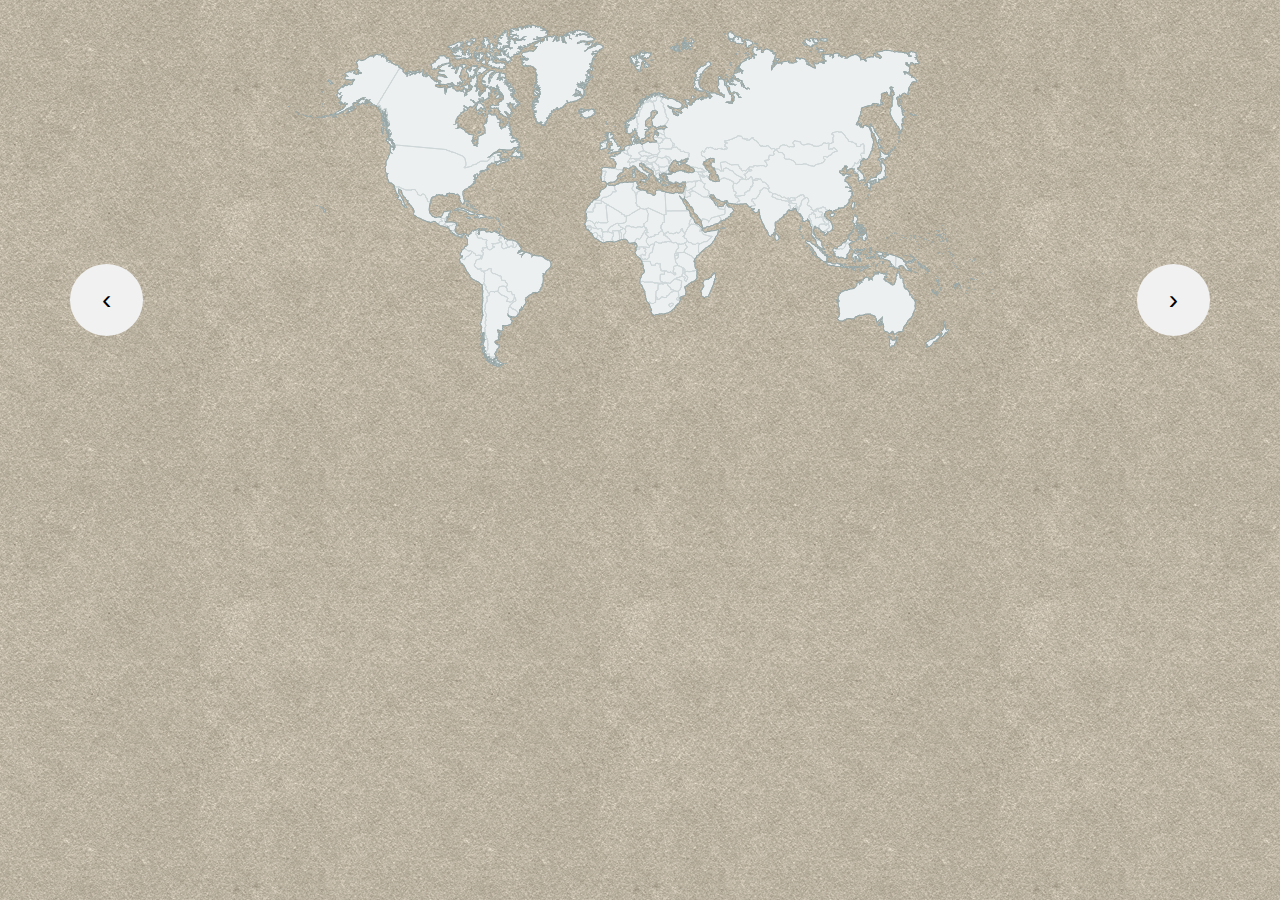
==== commit 8e615dc1: "Navigation with arrows between pages" ====
--- a/application for children/pages/continents.html
+++ b/application for children/pages/continents.html
@@ -11,48 +11,28 @@
     <meta charset="utf-8"/>
     <meta name="viewport" content="width=device-width, initial-scale=1"/>
     <meta name="apple-mobile-web-app-capable" content="yes"/>
-    <!--
 
-
-
-
-     *** DO NOT COPY ANYTHING FROM THE SOURCE CODE OF THIS DEMO PAGE ! ***
-
-
-     * CSSMap plugin - Continents [ http://cssmapsplugin.com/get/continents ]
-     * version: 5.5.3 - December 11th, 2016
-     *
-     * author: Łukasz Popardowski { Winston_Wolf }
-     * license: http://cssmapsplugin.com/license
-     * FAQ: http://cssmapsplugin.com/faq
-     *
-     * email: http://cssmapsplugin.com/contact
-     * twitter: @CSSMapplugin
-
-
-
-
-    -->
     <link rel="stylesheet" type="text/css" href="../includes/style.css" media="all"/>
     <link rel="stylesheet" type="text/css" href="../cssmap-continents/cssmap-continents.css" media="screen"/>
 
-    <title>CSSMap - Continents</title>
+    <link rel="stylesheet" type="text/css" href="../includes/css/prevNextButtons.css">
+    <link rel="stylesheet" href="../includes/bootstrap/bootstrap.min.css">
+
+    <title>Continents</title>
 </head>
-<body id="demo-page-continents">
-
-<style>
-    #demo-page-continents {
-        background-image: url("../includes/img/df640e41.png");
-    }
-</style>
+<body id="demo-page-continents" background="../includes/img/df640e41.png">
 
 <!--[if lt IE 9 ]>
 <div id="ie-error">This page will not work correctly in your web browser!</div><![endif]-->
 
-<article class="page-content">
+<article class="page-content center">
+
+    <div class="col-xs-2 col-sm-2 col-md-2 col-lg-2">
+        <a href="rotatingGlobe.html" class="previous round">&#8249;</a>
+    </div>
 
     <!-- SECTION DEMO -->
-    <section id="section-demo">
+    <section id="section-demo" class="col-xs-8 col-sm-8 col-md-8 col-lg-8">
         <hr/>
 
         <!-- MAP -->
@@ -73,11 +53,12 @@
         </div>
         <!-- END OF THE MAP -->
 
-
-
     </section>
     <!-- END OF THE SECTION DEMO -->
 
+    <div class="col-xs-2 col-sm-2 col-md-2 col-lg-2">
+        <a href="europe.html" class="next round">&#8250;</a>
+    </div>
 
 </article>
 
--- a/application for children/includes/css/prevNextButtons.css
+++ b/application for children/includes/css/prevNextButtons.css
@@ -0,0 +1,23 @@
+.previous, .next {
+    text-decoration: none;
+    display: inline-block;
+    padding: 16px 32px;
+    background-color: #f1f1f1 !important;
+    color: black;
+    vertical-align: middle;
+    margin-top: 264px;
+    font-size: 200%
+}
+
+.previous:hover, .previous:hover {
+    background-color: #ddd;
+    color: black;
+}
+
+.round {
+    border-radius: 50%;
+}
+
+.center {
+    text-align: center;
+}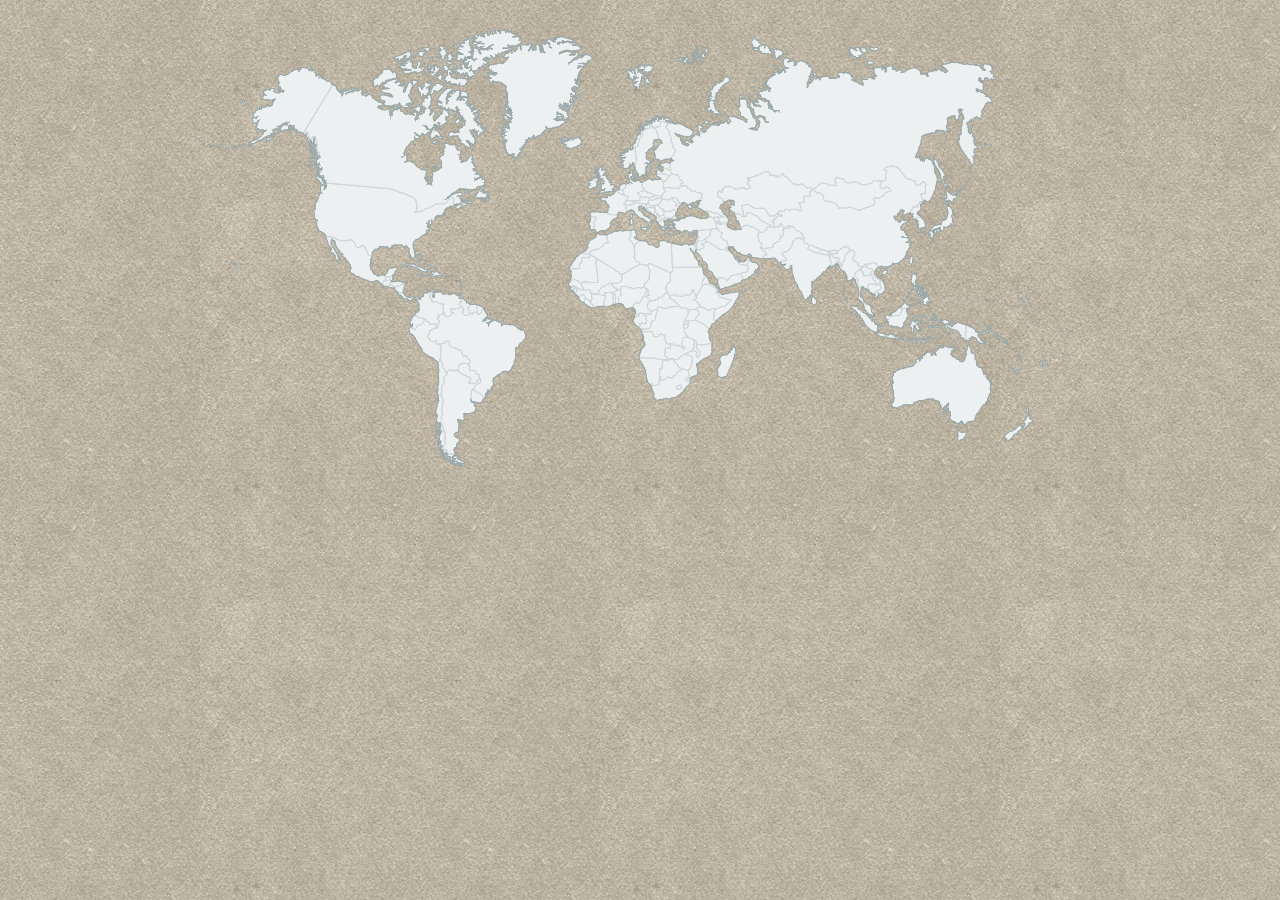
==== commit 49536ab2: "added sound for continents" ====
--- a/application for children/pages/continents.html
+++ b/application for children/pages/continents.html
@@ -11,28 +11,48 @@
     <meta charset="utf-8"/>
     <meta name="viewport" content="width=device-width, initial-scale=1"/>
     <meta name="apple-mobile-web-app-capable" content="yes"/>
+    <!--
 
+
+
+
+     *** DO NOT COPY ANYTHING FROM THE SOURCE CODE OF THIS DEMO PAGE ! ***
+
+
+     * CSSMap plugin - Continents [ http://cssmapsplugin.com/get/continents ]
+     * version: 5.5.3 - December 11th, 2016
+     *
+     * author: Łukasz Popardowski { Winston_Wolf }
+     * license: http://cssmapsplugin.com/license
+     * FAQ: http://cssmapsplugin.com/faq
+     *
+     * email: http://cssmapsplugin.com/contact
+     * twitter: @CSSMapplugin
+
+
+
+
+    -->
     <link rel="stylesheet" type="text/css" href="../includes/style.css" media="all"/>
     <link rel="stylesheet" type="text/css" href="../cssmap-continents/cssmap-continents.css" media="screen"/>
 
-    <link rel="stylesheet" type="text/css" href="../includes/css/prevNextButtons.css">
-    <link rel="stylesheet" href="../includes/bootstrap/bootstrap.min.css">
+    <title>CSSMap - Continents</title>
+</head>
+<body id="demo-page-continents">
 
-    <title>Continents</title>
-</head>
-<body id="demo-page-continents" background="../includes/img/df640e41.png">
+<style>
+    #demo-page-continents {
+        background-image: url("../includes/img/df640e41.png");
+    }
+</style>
 
 <!--[if lt IE 9 ]>
 <div id="ie-error">This page will not work correctly in your web browser!</div><![endif]-->
 
-<article class="page-content center">
-
-    <div class="col-xs-2 col-sm-2 col-md-2 col-lg-2">
-        <a href="rotatingGlobe.html" class="previous round">&#8249;</a>
-    </div>
+<article class="page-content">
 
     <!-- SECTION DEMO -->
-    <section id="section-demo" class="col-xs-8 col-sm-8 col-md-8 col-lg-8">
+    <section id="section-demo">
         <hr/>
 
         <!-- MAP -->
@@ -40,12 +60,12 @@
             <!-- CSSMap - Continents -->
             <div id="map-continents">
                 <ul class="continents">
-                    <li class="c1"><a href="#africa">Africa</a></li>
-                    <li class="c2"><a href="#asia">Asia</a></li>
-                    <li class="c3"><a href="#australia">Australia</a></li>
-                    <li class="c4"><a href="#europe">Europe</a></li>
-                    <li class="c5"><a href="#north-america">North America</a></li>
-                    <li class="c6"><a href="#south-america">South America</a></li>
+                    <li class="c1" onmousedown="playSound('africa')"><a href="#africa" ></a></li>
+                    <li class="c2" onmousedown="playSound('asia')"><a href="#asia" ></a></li>
+                    <li class="c3" onmousedown="playSound('australia')"><a href="#australia" ></a></li>
+                    <li class="c4" onmousedown="playSound('europa')"><a href="#europe" ></a></li>
+                    <li class="c5" onmousedown="playSound('americadenord')"><a href="#north-america" ></a></li>
+                    <li class="c6" onmousedown="playSound('americadesud')"><a href="#south-america" ></a></li>
                 </ul>
             </div>
             <!-- END OF THE CSSMap - Continents -->
@@ -53,12 +73,11 @@
         </div>
         <!-- END OF THE MAP -->
 
+
+
     </section>
     <!-- END OF THE SECTION DEMO -->
 
-    <div class="col-xs-2 col-sm-2 col-md-2 col-lg-2">
-        <a href="europe.html" class="next round">&#8250;</a>
-    </div>
 
 </article>
 
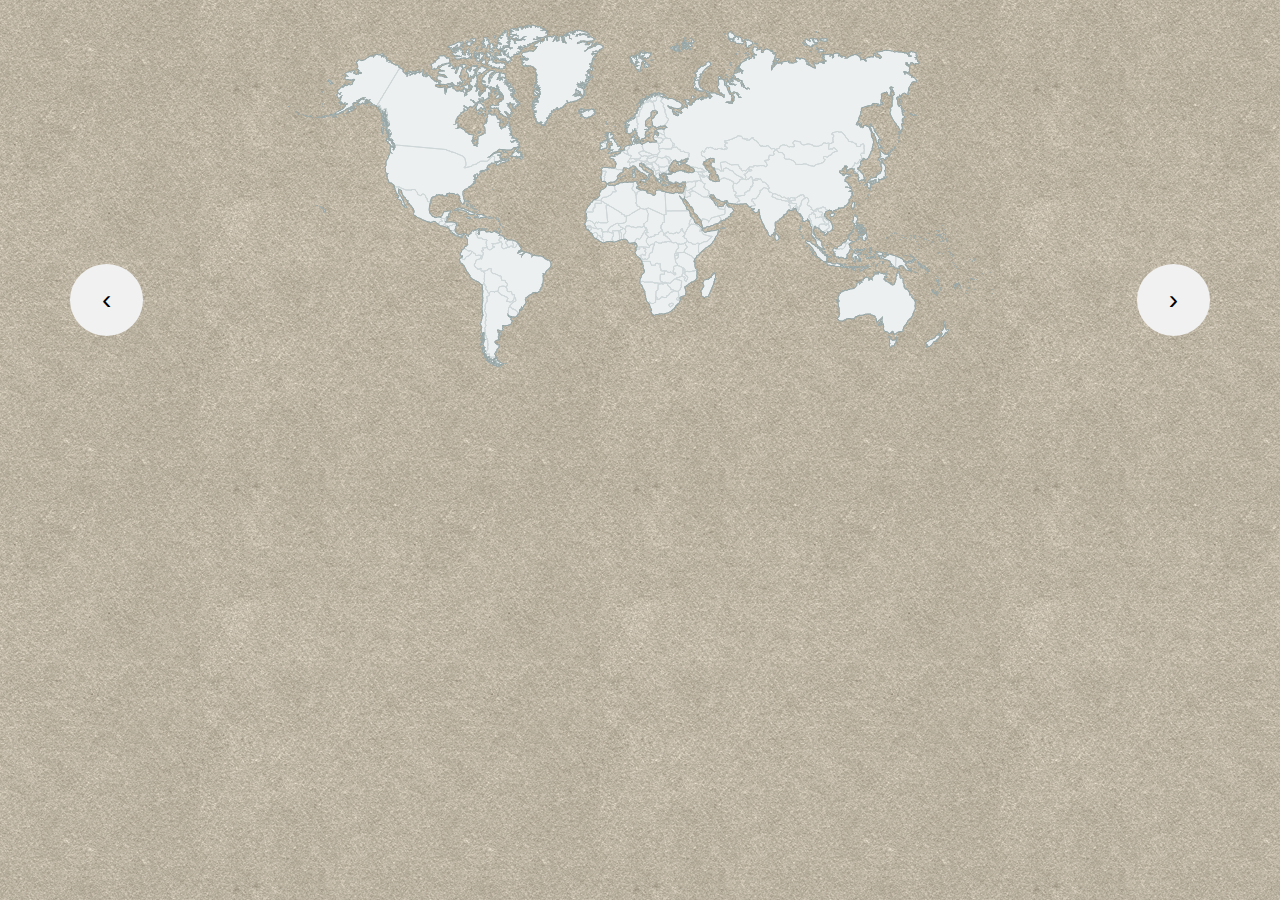
==== commit 8bdf88a5: "Merge branch 'master' of https://github.com/lCatrinel/children_application" ====
--- a/application for children/pages/continents.html
+++ b/application for children/pages/continents.html
@@ -11,48 +11,28 @@
     <meta charset="utf-8"/>
     <meta name="viewport" content="width=device-width, initial-scale=1"/>
     <meta name="apple-mobile-web-app-capable" content="yes"/>
-    <!--
 
-
-
-
-     *** DO NOT COPY ANYTHING FROM THE SOURCE CODE OF THIS DEMO PAGE ! ***
-
-
-     * CSSMap plugin - Continents [ http://cssmapsplugin.com/get/continents ]
-     * version: 5.5.3 - December 11th, 2016
-     *
-     * author: Łukasz Popardowski { Winston_Wolf }
-     * license: http://cssmapsplugin.com/license
-     * FAQ: http://cssmapsplugin.com/faq
-     *
-     * email: http://cssmapsplugin.com/contact
-     * twitter: @CSSMapplugin
-
-
-
-
-    -->
     <link rel="stylesheet" type="text/css" href="../includes/style.css" media="all"/>
     <link rel="stylesheet" type="text/css" href="../cssmap-continents/cssmap-continents.css" media="screen"/>
 
-    <title>CSSMap - Continents</title>
+    <link rel="stylesheet" type="text/css" href="../includes/css/prevNextButtons.css">
+    <link rel="stylesheet" href="../includes/bootstrap/bootstrap.min.css">
+
+    <title>Continents</title>
 </head>
-<body id="demo-page-continents">
-
-<style>
-    #demo-page-continents {
-        background-image: url("../includes/img/df640e41.png");
-    }
-</style>
+<body id="demo-page-continents" background="../includes/img/df640e41.png">
 
 <!--[if lt IE 9 ]>
 <div id="ie-error">This page will not work correctly in your web browser!</div><![endif]-->
 
-<article class="page-content">
+<article class="page-content center">
+
+    <div class="col-xs-2 col-sm-2 col-md-2 col-lg-2">
+        <a href="rotatingGlobe.html" class="previous round">&#8249;</a>
+    </div>
 
     <!-- SECTION DEMO -->
-    <section id="section-demo">
+    <section id="section-demo" class="col-xs-8 col-sm-8 col-md-8 col-lg-8">
         <hr/>
 
         <!-- MAP -->
@@ -73,11 +53,12 @@
         </div>
         <!-- END OF THE MAP -->
 
-
-
     </section>
     <!-- END OF THE SECTION DEMO -->
 
+    <div class="col-xs-2 col-sm-2 col-md-2 col-lg-2">
+        <a href="europe.html" class="next round">&#8250;</a>
+    </div>
 
 </article>
 
--- a/application for children/includes/css/prevNextButtons.css
+++ b/application for children/includes/css/prevNextButtons.css
@@ -0,0 +1,23 @@
+.previous, .next {
+    text-decoration: none;
+    display: inline-block;
+    padding: 16px 32px;
+    background-color: #f1f1f1 !important;
+    color: black;
+    vertical-align: middle;
+    margin-top: 264px;
+    font-size: 200%
+}
+
+.previous:hover, .previous:hover {
+    background-color: #ddd;
+    color: black;
+}
+
+.round {
+    border-radius: 50%;
+}
+
+.center {
+    text-align: center;
+}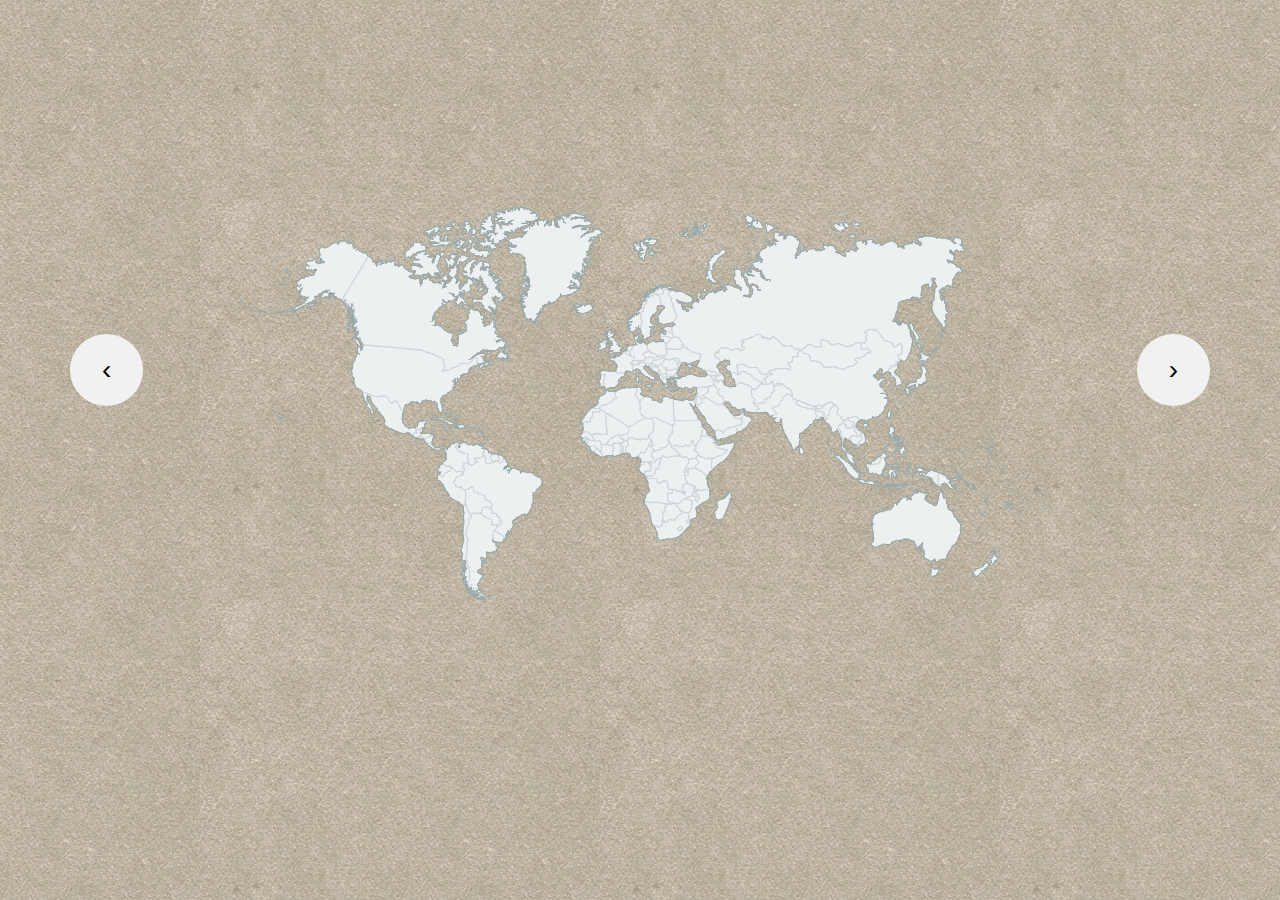
==== commit 4db14fda: "Some more alignment on the pages" ====
--- a/application for children/pages/continents.html
+++ b/application for children/pages/continents.html
@@ -14,6 +14,7 @@
 
     <link rel="stylesheet" type="text/css" href="../includes/style.css" media="all"/>
     <link rel="stylesheet" type="text/css" href="../cssmap-continents/cssmap-continents.css" media="screen"/>
+    <link rel="stylesheet" type="text/css" href="../includes/css/custom.css">
 
     <link rel="stylesheet" type="text/css" href="../includes/css/prevNextButtons.css">
     <link rel="stylesheet" href="../includes/bootstrap/bootstrap.min.css">
@@ -25,6 +26,8 @@
 <!--[if lt IE 9 ]>
 <div id="ie-error">This page will not work correctly in your web browser!</div><![endif]-->
 
+<div class="top-spacer"></div>
+
 <article class="page-content center">
 
     <div class="col-xs-2 col-sm-2 col-md-2 col-lg-2">
@@ -32,13 +35,14 @@
     </div>
 
     <!-- SECTION DEMO -->
-    <section id="section-demo" class="col-xs-8 col-sm-8 col-md-8 col-lg-8">
+    <div class="col-xs-8 col-sm-8 col-md-8 col-lg-8 special-center">
         <hr/>
+        <div class="continents-spacer"></div>
 
         <!-- MAP -->
-        <div id="display-map">
+        <div id="display-map" class="cssmap-container cssmap-850" style="margin-left: -200px;  margin-right: -200px;">
             <!-- CSSMap - Continents -->
-            <div id="map-continents">
+            <div id="map-continents nomargin">
                 <ul class="continents">
                     <li class="c1" onmousedown="playSound('africa')"><a href="#africa" ></a></li>
                     <li class="c2" onmousedown="playSound('asia')"><a href="#asia" ></a></li>
@@ -53,7 +57,7 @@
         </div>
         <!-- END OF THE MAP -->
 
-    </section>
+    </div>
     <!-- END OF THE SECTION DEMO -->
 
     <div class="col-xs-2 col-sm-2 col-md-2 col-lg-2">
--- a/application for children/includes/css/custom.css
+++ b/application for children/includes/css/custom.css
@@ -0,0 +1,48 @@
+.question {
+    text-align: center;
+}
+
+.country {
+    width: 450px;
+    height: 350px;
+}
+
+input[type="radio"]:checked + label {
+    box-shadow: 0px 18px 22px 1px #333;
+}
+
+label {
+    margin-right: 10px;
+    margin-bottom: 20px;
+}
+
+input[type="radio"] {
+    display: none;
+}
+
+.not-active > span, #map-europe.not-active > ul > li > span {
+    pointer-events: none;
+    cursor: no-drop;
+}
+
+.noclick {
+    pointer-events: none;
+}
+
+.top-spacer {
+    height: 5em;
+}
+
+.continents-spacer {
+    height: 8em;
+}
+
+.nomargin {
+    margin: 0 !important;
+}
+
+.special-center {
+    text-align: center;
+    text-align: -webkit-center;
+    text-align: -moz-center;
+}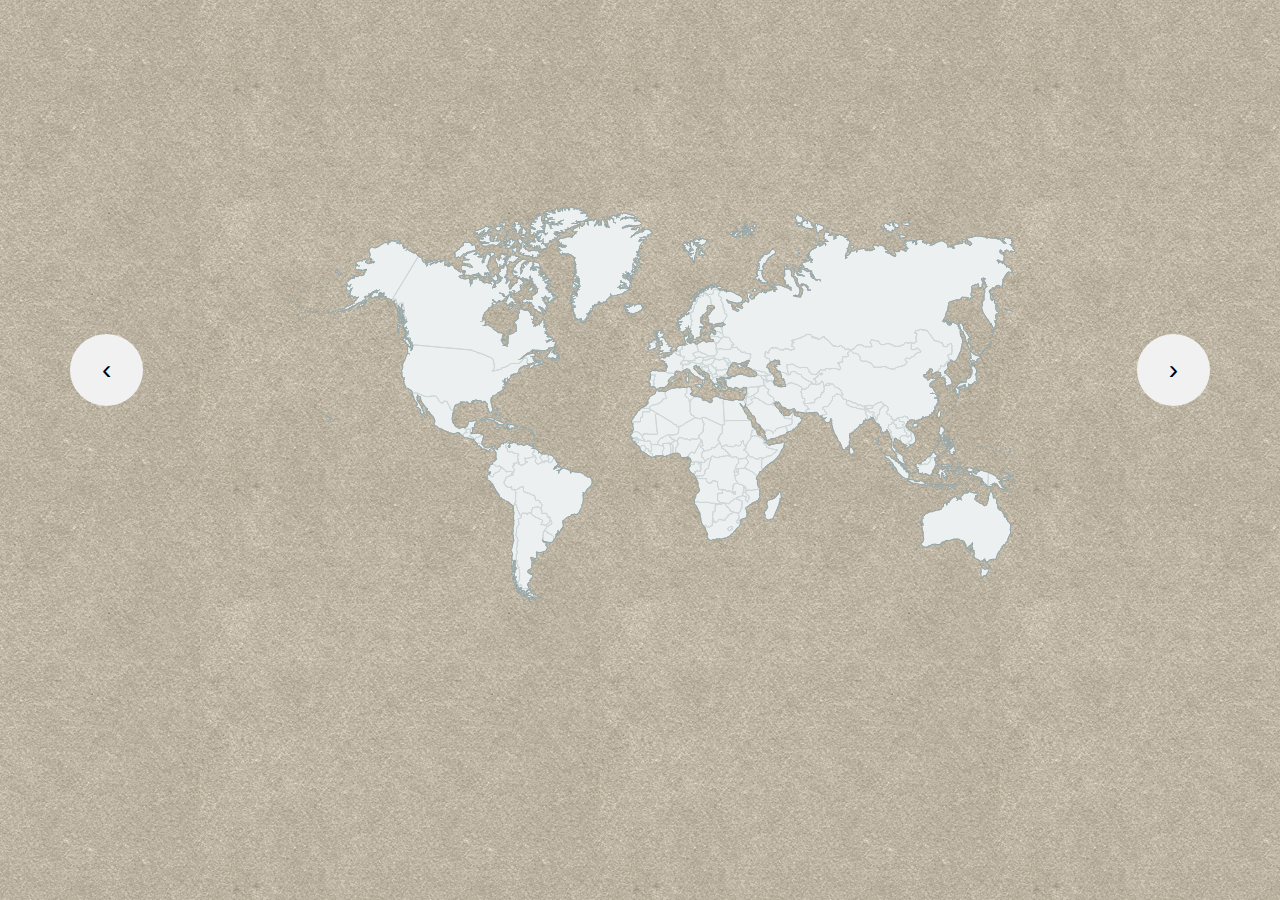
==== commit f6fd7d4d: "fixed bug continents, tooltips out" ====
--- a/application for children/pages/continents.html
+++ b/application for children/pages/continents.html
@@ -42,7 +42,7 @@
         <!-- MAP -->
         <div id="display-map" class="cssmap-container cssmap-850" style="margin-left: -200px;  margin-right: -200px;">
             <!-- CSSMap - Continents -->
-            <div id="map-continents nomargin">
+            <div id="map-continents" class="nomargin">
                 <ul class="continents">
                     <li class="c1" onmousedown="playSound('africa')"><a href="#africa" ></a></li>
                     <li class="c2" onmousedown="playSound('asia')"><a href="#asia" ></a></li>
--- a/application for children/includes/style.css
+++ b/application for children/includes/style.css
@@ -3,4 +3,1432 @@
  * Author: Łukasz Popardowski { Winston_Wolf }
  * Author URI: http://winstonwolf.pl
 */
-@import "//fonts.googleapis.com/css?family=Lato:400,700";html,body,div,span,object,iframe,h1,h2,h3,h4,h5,h6,p,blockquote,pre,a,abbr,address,big,cite,code,del,dfn,em,img,ins,kbd,q,s,samp,small,strike,strong,sub,sup,tt,var,b,u,i,dl,dt,dd,ol,ul,li,fieldset,form,label,legend,table,caption,tbody,tfoot,thead,tr,th,td,article,aside,canvas,details,figure,figcaption,footer,header,menu,nav,output,section,summary,mark,audio,video{border:0 none;font:inherit;font-size:100%;margin:0;outline:none;padding:0;vertical-align:baseline}html,body{margin:0;padding:0;width:100%;-webkit-text-rendering:optimizeLegibility;-moz-text-rendering:optimizeLegibility;-ms-text-rendering:optimizeLegibility;-o-text-rendering:optimizeLegibility;text-rendering:optimizeLegibility;text-rendering:optimizeLegibility}div,address,article,aside,details,figcaption,figure,footer,header,hgroup,menu,nav,section{display:block;position:relative}ul,ol{list-style:none;margin:0;padding:0}hr{display:none}blockquote,q{quotes:none}blockquote:before,blockquote:after,q:before,q:after{content:'';content:none}strong,b{font-weight:bold}small{font-size:1em}address{font-style:normal}input,textarea,div.select-field select{border:0 none;font-size:1em;font-family:"Lato",Arial,Helvetica,sans-serif;outline:0 none;-moz-appearance:none;-ms-appearance:none;-webkit-appearance:none;appearance:none;-moz-box-shadow:none;-ms-box-shadow:none;-o-box-shadow:none;-webkit-box-shadow:none;box-shadow:none}textarea{overflow:auto;resize:none}em{font-style:italic}table{border-collapse:collapse;border-spacing:0;display:table}img{border:0 none;height:auto;max-width:100%;margin:0}a,abbr{font-size:1em;outline:0 none;text-decoration:none}abbr[title]{cursor:default}body{color:#333;font:normal 1em/100% "Lato",Arial,Helvetica,sans-serif;text-align:left;overflow-x:hidden;padding:0 0 5em 0}.wrapper{line-height:150%;margin:0 1%;padding:0;width:98%}h1,h2,h3,h4,h5,h6,.wrapper dt{color:#34495E;font-family:"Lato",Arial,Helvetica,sans-serif;line-height:130%;font-weight:700;margin:1em 0}h1{font-size:3em;margin:.25em 0}h2{font-size:3em;margin-bottom:.5em}h3{font-size:2em;margin-bottom:.5em}h3.no-top-margin{margin-top:0}h4{font-size:1.5em}h5{font-size:1.2em;font-weight:400}h6,.wrapper dt{font-size:1em}.wrapper p,.wrapper ul,.wrapper ol,.wrapper dl{line-height:150%;margin:1em 0}.wrapper ol{list-style:decimal;margin:1em 0 1em 1.5em}.wrapper dt{margin-top:0}.wrapper dd{margin-bottom:1em}.wrapper dt.dd-title{margin:0}.wrapper dd.dd-desc{color:#999;padding:0 1em}.wrapper img{border:3px solid #eee;-moz-border-radius:.5em;-ms-border-radius:.5em;-o-border-radius:.5em;-webkit-border-radius:.5em;border-radius:.5em;margin:0}.wrapper figure{margin:1.5em 0;text-align:center}.wrapper figure img{margin:0}.wrapper figcaption{color:#bbb;font-size:.875em;font-style:italic;line-height:150%;margin:.25em 0 1em 0;padding:0 1em;text-align:left}.wrapper kbd{background:#f5f5f5;border:solid #ddd;border-width:1px 1px .2em 1px;-moz-border-radius:4px;-ms-border-radius:4px;-o-border-radius:4px;-webkit-border-radius:4px;border-radius:4px;color:#777;padding:.1em .5em;text-align:center}.wrapper hr{background:transparent;border:1px solid #eee;border-style:none none solid;display:block;height:0;margin:3em 0 -1em 0;width:100%}.wrapper hr.dashed-line{border:1px dashed #ddd;border-style:none none dashed;margin:1em 0}.column{margin:0;padding:0}.important-notes{color:#7F8C8D;font-size:1.2em}.important-notes li{margin:.5em 0}.dashed-list li:before{content:"- "}.alignleft{text-align:left}.alignright{text-align:right}.aligncenter{text-align:center}a{color:#2980B9}a:visited,a:active,a.active{color:#3498DB}a:hover,a:focus{color:#E74C3C}pre,.textarea-code{font:normal 1em/150% Consolas,Monaco,"Andale Mono",Courier,monospace}pre{border:1px solid #ddd;-moz-border-radius:3px;-ms-border-radius:3px;-webkit-border-radius:3px;border-radius:3px;overflow:auto;position:relative;white-space:pre-wrap}code{font-family:Consolas,Monaco,"Andale Mono",Courier,monospace}code.inline-code{background:#f8f8f8;border:1px solid #ddd;color:#333;display:inline-block;padding:.2em .3em}input,textarea{background:#f8f8f8;border:solid 1px #ddd;-moz-border-radius:3px;-ms-border-radius:3px;-o-border-radius:3px;-webkit-border-radius:3px;border-radius:3px;font-size:1em;padding:.3em 3%;width:93%}.inline-label input,.inline-label div.select-field{float:right;width:auto}.inline-label input[type="number"]{text-align:right;width:5em}.inline-label div.select-field{margin-right:0;width:10em}input:disabled{color:#bbb}label{clear:left;display:block;padding:.5em 0;overflow:hidden;width:100%}.inline-label label{display:inline-block;vertical-align:bottom;width:auto}.inline-label span{display:inline-block;margin:0}input[type="checkbox"],input[type="radio"]{left:-9999em;position:absolute}input[type="checkbox"]+span,input[type="radio"]+span{color:#777;cursor:pointer;display:block;line-height:1em;padding:.5em 0 .5em 2.5em;position:relative;-moz-transition:all .5s ease;-ms-transition:all .5s ease;-o-transition:all .5s ease;-webkit-transition:all .5s ease;transition:all .5s ease}input[type="checkbox"]+span:hover,input[type="radio"]+span:hover{color:#666}input[type="checkbox"]:focus+span,input[type="radio"]:focus+span{color:#333;font-weight:700}input[type="checkbox"]:checked+span,input[type="radio"]:checked+span{color:#000}.options-more input[type="checkbox"]:checked+span,.options-more input[type="radio"]:checked+span{background:#16A085;color:#fff;width:auto;-moz-border-radius:3px;-ms-border-radius:3px;-o-border-radius:3px;-webkit-border-radius:3px;border-radius:3px}input[type="checkbox"]+span:before,input[type="radio"]+span:before{background:#fff url("[data-uri]") no-repeat 0 0;content:"";display:block;height:20px;left:.5em;margin-top:-10px;position:absolute;top:50%;width:20px;z-index:10;-moz-border-radius:3px;-ms-border-radius:3px;-o-border-radius:3px;-webkit-border-radius:3px;border-radius:3px;-moz-transition:background-color .5s ease;-ms-transition:background-color .5s ease;-o-transition:background-color .5s ease;-webkit-transition:background-color .5s ease;transition:background-color .5s ease}input[type="checkbox"]+span:hover:before{background-position:0 -40px}input[type="checkbox"]:checked+span:before{background-color:#16A085;background-position:0 -80px}input[type="radio"]+span:before{background-color:transparent;background-position:-30px 0}input[type="radio"]+span:hover:before{background-position:-30px -40px}input[type="radio"]:checked+span:before{background-position:-30px -80px}.radio-image-center input[type="radio"]+span{padding:.5em 0 2em 0}.radio-image-center input[type="radio"]+span:before{bottom:0;left:50%;margin:0 0 0 -10px;top:auto}.radio-image-center input[type="radio"]+span img{border:3px solid #95A5A6;-moz-border-radius:3px;-ms-border-radius:3px;-o-border-radius:3px;-webkit-border-radius:3px;border-radius:3px}.radio-image-center input[type="radio"]+span:hover img{border-color:#7F8C8D}.radio-image-center input[type="radio"]:checked+span img{border-color:#16A085}.radio-image-center input[type="radio"]:focus+span img{border-color:#333}div.select-field{background:#f8f8f8;border:solid 1px #ddd;-moz-border-radius:3px;-ms-border-radius:3px;-o-border-radius:3px;-webkit-border-radius:3px;border-radius:3px;display:block;margin:0;overflow:hidden;padding:0;position:relative;width:99%}div.select-field select{background-color:transparent;background-image:none;font-size:1em;padding:.3em .5em;position:relative;width:120%;z-index:2}div.select-field:after{border:solid;border-width:.4em .4em 0 .4em;border-color:#999 transparent;content:"";display:block;height:0;margin-top:-.2em;position:absolute;top:50%;right:.75em;width:0}div.select-field select:focus{color:#000;font-weight:700}.hljs{background:#fafafa;color:#333;display:block;overflow-x:auto;padding:1em;-webkit-text-size-adjust:none}.hljs-comment,.diff .hljs-header,.hljs-javadoc{color:#998;font-style:italic}.hljs-keyword,.css .rule .hljs-keyword,.hljs-winutils,.nginx .hljs-title,.hljs-subst,.hljs-request,.hljs-status{color:#333;font-weight:bold}.hljs-number,.hljs-hexcolor,.ruby .hljs-constant{color:#008080}.hljs-string,.hljs-tag .hljs-value,.hljs-phpdoc,.hljs-dartdoc,.tex .hljs-formula{color:#d14}.hljs-title,.hljs-id,.scss .hljs-preprocessor{color:#900;font-weight:bold}.hljs-list .hljs-keyword,.hljs-subst{font-weight:normal}.hljs-class .hljs-title,.hljs-type,.vhdl .hljs-literal,.tex .hljs-command{color:#458;font-weight:bold}.hljs-tag,.hljs-tag .hljs-title,.hljs-rules .hljs-property,.django .hljs-tag .hljs-keyword{color:#000080;font-weight:normal}.hljs-attribute,.hljs-variable,.lisp .hljs-body{color:#008080}.hljs-regexp{color:#009926}.hljs-symbol,.ruby .hljs-symbol .hljs-string,.lisp .hljs-keyword,.clojure .hljs-keyword,.scheme .hljs-keyword,.tex .hljs-special,.hljs-prompt{color:#990073}.hljs-built_in{color:#0086b3}.hljs-preprocessor,.hljs-pragma,.hljs-pi,.hljs-doctype,.hljs-shebang,.hljs-cdata{color:#999;font-weight:bold}.hljs-deletion{background:#fdd}.hljs-addition{background:#dfd}.diff .hljs-change{background:#0086b3}.hljs-chunk{color:#aaa}.button{border:solid;border-width:0 0 .3em 0;-moz-border-radius:.2em;-ms-border-radius:.2em;-webkit-border-radius:.2em;border-radius:.2em;cursor:pointer;font-size:1.2em;font-weight:normal;display:inline-block;line-height:1em;margin:.5em auto;outline:0 none;padding:1em 2em .7em 2em;text-align:center;text-transform:uppercase;-moz-transition:all .5s;-ms-transition:all .5s;-webkit-transition:all .5s;transition:all .5s}.button-submit,a.button-light{background:#16A085;border-bottom:.3em solid #27967b;color:#fff;font-weight:normal;padding:1em 2em .7em 2em}.button-submit:hover,.button-submit:focus,a.button-light:hover,a.button-light:focus{background:#1ABC9C;border-color:#16A085;color:#fff}.button-cancel{background:#95A5A6;border-bottom:.3em solid #8b999a;color:#fff;font-weight:normal;padding:1em 1.5em .7em 1.5em}.button-cancel:hover,.button-cancel:focus{background:#7F8C8D;border-color:#6d7879}.main-menu-list ul.sub-menu{margin:0 0 0 1em}.map-settings{background:#ECF0F1;border:2px solid #ddd;font-size:.875em;margin:2em 0;overflow:hidden;position:relative;vertical-align:top;-moz-border-radius:.4em;-ms-border-radius:.4em;-webkit-border-radius:.4em;border-radius:.4em}#map-settings-form,#map-settings-script-source{border:0 none;display:inline-block;margin:1em 1%;vertical-align:top;width:98%}.h-icon{color:#2C3E50;display:block;font-size:1.75em;font-weight:bold;line-height:1em;margin:0 0 1em 0;padding:.5em 0}.h-icon.icon-options-settings{background:transparent url("[data-uri]") no-repeat 0 50%;margin:0;padding-left:35px}.h-icon.icon-options-code:before{content:"{;}";margin-right:.5em}.icons{background:transparent url("[data-uri]") no-repeat 50% 0;display:block;text-indent:-99999em}.icon-license-yes,.icon-license-no{color:#BDC3C7;font-size:3em;margin:0;text-align:center}.icon-license-yes .icons,.icon-license-no .icons{background-position:50% 0;height:140px;margin:0 0 .5em 0;width:100%}.icon-license-no .icons{background-position:50% -140px}.icon-facebook,.icon-twitter,.icon-email{height:64px;width:64px}.icon-facebook{background-position:-8px -290px}.icon-facebook:hover,.icon-facebook:focus{background-position:-8px -360px}.icon-twitter{background-position:-93px -290px}.icon-twitter:hover,.icon-twitter:focus{background-position:-93px -360px}.icon-email{background-position:-8px -425px}.icon-email:hover,.icon-email:focus{background-position:-93px -425px}.display-demo-map{background:#fff;border:solid #fff;border-width:3px 0;padding:3em 0}.display-demo-map a{font-size:.875em;line-height:1.2em}.map-style-blue{background:#a0b9d2;border-color:#90adc9}.map-style-blue a{color:#333}.map-style-blue a:hover,.map-style-blue a:focus{color:#eee}.map-style-blue a:active{color:#fff}.map-style-dark{background:#333;border-color:#222;color:#eee}.map-style-dark h3{color:#eee}.map-style-dark a{color:#ccc}.map-style-dark a:hover,.map-style-dark a:focus{color:#f69}.map-style-dark a:active{color:#fff}.map-style-dark .cssmap-tooltip-content a{color:#f69}.map-style-vintage{background:#f6f5ec;border-color:#eeede4;color:#333;font-family:"Georgia",Times,serif}.map-style-vintage h3{color:#333;font-family:"Georgia",Times,serif}.map-style-vintage a{color:#777}.map-style-vintage a:hover,.map-style-vintage a:focus{color:#c30}.map-style-vintage a:active{color:#222}.demo-form-fields{background:#34495E;border:2px solid #2C3E50;color:#eee;margin:1em auto;padding:0 5% 1em 5%;-moz-border-radius:.3em;-ms-border-radius:.3em;-o-border-radius:.3em;-webkit-border-radius:.3em;border-radius:.3em;width:80%}.demo-form-fields ul{display:block;padding:0;width:100%}.demo-form-fields li{display:inline-block;margin:.5em 0;vertical-align:top;width:100%}.demo-form-fields input,.demo-form-fields div.select-field{border:2px solid #2C3E50;-moz-border-radius:.3em;-ms-border-radius:.3em;-o-border-radius:.3em;-webkit-border-radius:.3em;border-radius:.3em}.demo-form-fields div.select-field:after{border-color:#2C3E50 transparent}.map-style-vintage .demo-form-fields{background:#e9e8c9;border-color:#cc9;color:#666}.map-style-vintage .demo-form-fields input,.map-style-vintage .demo-form-fields div.select-field,.map-style-vintage .demo-form-fields select{border-color:#aaa;color:#666}.map-settings ul{line-height:1em;margin-top:0;width:100%}.map-settings ul.hide-options{margin:1em 0 1em 8%;width:92%}.map-settings ul.centered-list-items{margin:0;text-align:center;width:100%}.map-settings li{border-top:1px dashed #ddd;clear:both;display:inline-block;overflow:hidden;padding:.5em 0;vertical-align:middle;width:100%}.map-settings li:first-child{border-top:0 none}.map-settings ul.centered-list-items li{border:0 none;margin:0;width:auto}.map-settings .options-more span:after{border:solid;border-width:.4em .4em 0 .4em;border-color:#95A5A6 transparent;content:"";display:block;height:0;margin-top:-.2em;position:absolute;top:50%;right:.75em;width:0}.map-settings .options-more span:hover:after{border-color:#2C3E50 transparent}.map-settings .options-more input[type="checkbox"]:checked+span:after,.map-settings .options-more input[type="radio"]:checked+span:after{border-color:#fff transparent}.map-settings .options-info{background:transparent url("[data-uri]") no-repeat 0 1em;border-top:1px dashed #bbb;margin:1em 0;padding:0 .5em 1em 2.5em;width:auto}.map-settings p{color:#666;line-height:150%;margin:1em 0}.map-settings em{color:#999}.map-settings hr{background:transparent;border:1px dashed #bbb;border-style:none none dashed;display:block;height:0;margin:2em 0;width:100%}.map-settings div.select-field{width:12em}.map-settings input[type="text"]{width:11em}.map-settings input.map-settings-full-input{width:93%}.map-settings textarea{font-size:.875em}.map-settings-script-source{z-index:100}.map-settings-script-source pre{width:100%}.map-settings .map-settings-buttons{clear:both;display:inline-block;margin:1em 0;text-align:right}.map-settings .map-settings-buttons li{border:0 none;margin-right:.25em;width:auto}.map-settings .map-settings-buttons .button{width:auto}#map-set-style-list li{width:20%}.source-func-options{margin:1em 1% 2em 1%;overflow:hidden;text-align:left;width:98%}.source-func-options dt{display:inline-block;font-weight:normal;margin:0 1%;overflow:hidden;padding:.5em 0;width:98%}.source-func-options dd{display:block;float:left;padding:.5em 0;vertical-align:top;width:100%}.source-func-options .sub-options{padding-left:5%;width:92%}.source-func-options .td-opt{border-top:1px dashed #ccc;clear:left;color:#ccc;padding-right:2%;text-align:right;width:20%}.source-func-options .td-desc{border-top:1px dashed #ccc;color:#666;width:77%}.source-func-options .td-desc p{margin-top:0}.source-func-options-desc{color:#7F8C8D;font-size:1.2em;padding-bottom:1em}.changelog-list dt{overflow:hidden;width:100%}.changelog-list dd{padding-left:3em}.changelog-list em{color:#ccc;display:inline-block;float:right;font-style:normal;font-weight:normal;text-align:right;width:50%}.changelog-list li:before{content:"- "}.changelog-list li:after{content:";"}#section-license ul,.contact-icons{text-align:center}.contact-icons li{display:inline-block;margin:1em}#ie-error{background:#c30;color:#fff;font-size:1.2em;padding:1em 0;text-align:center}#go-back{background:#fff;border-top:2px solid #d5d5d5;bottom:0;left:0;padding:1em 0;position:fixed;text-align:center;width:100%;z-index:999}#go-back a{background-color:#fcfcfc;border:2px solid #2c4660;border-radius:1.75em;color:#2c4660;display:inline-block;font-size:1em;font-weight:bold;margin:0 auto;padding:.75em 2em;position:relative;text-transform:uppercase}#go-back a:hover,#go-back a:focus{background-color:#2c4660;color:#fcfcfc}#go-back a:active{top:1px}@media screen and (min-width: 475px){.demo-form-fields{padding:0 2em 1em 2em;width:20em}}@media screen and (min-width: 765px){.wrapper{margin:0 auto}.column{display:inline-block;vertical-align:top}.one_half{width:48%;margin-right:3.5%}.one_half.last_column{width:48%;margin-right:0px}.one_third{width:31%;margin-right:3%}.one_third.last_column{width:31%;margin-right:0px}.two_third{width:66.5%;margin-right:2%}.two_third.last_column{width:65%;margin-right:0px}.one_fourth{width:23.5%;margin-right:1.5%}.one_fourth.last_column{width:23.5%;margin-right:0px}.page-header{clear:both;position:relative}.main-menu-list{cursor:pointer;margin:0 0 0 16em;left:50%;overflow:hidden;padding:0;position:fixed;text-align:right;top:.8em;width:6em;z-index:500}.main-menu-list:hover{background:#fafafa;border:solid #eee;border-width:0 0 .2em .2em;border-radius:.5em;margin:0 0 0 6.84em;padding:0;width:15em}.main-menu-list:before{background:#fafafa url("[data-uri]") no-repeat 1em 1em;content:"";display:block;float:right;height:28px;padding:1em;width:35px;-moz-border-radius:.4em;-ms-border-radius:.4em;-o-border-radius:.4em;-webkit-border-radius:.4em;border-radius:.4em}.main-menu-list ul{display:none}.main-menu-list:hover ul{display:block;padding:0 1em;text-align:left}.main-menu-list ul.sub-menu{margin:0 0 0 1em;padding:0}.main-menu-list a{display:block}input,textarea{padding:.3em .5em}pre{max-height:30em}.map-settings-script-source pre,#source-func{max-height:100%}.demo-form-fields{width:30em}.demo-form-fields li{margin:1em 3% 1em 0;padding:0;vertical-align:top;width:46%}.map-settings{margin:2em auto;padding:1.5em .5em}#map-settings-form{margin-right:4%;width:50%}#map-settings-script-source{margin-top:.6em;width:42%}.map-settings input.map-settings-full-input{width:95%}.source-func-options{margin:2em 0;width:100%}.source-func-options .td-default{float:right;width:78%}.source-func-options .sub-options{width:94%}.source-func-options .sub-options .td-default{width:82%}.source-func-options .td-opt{width:21%}.source-func-options .td-desc{width:73%}}@media screen and (min-width: 1000px){.wrapper{width:60em}.main-menu-list{margin:0 0 0 23em}.main-menu-list:hover{margin:0 0 0 13.84em}.map-settings input.map-settings-full-input{width:96%}}@media screen and (min-width: 1200px){.wrapper{width:70em}.main-menu-list{margin:0 0 0 28em}.main-menu-list:hover{margin:0 0 0 18.84em}.map-settings{width:60em}.demo-agents-list{width:50em}}.ie7 .button,.ie7 #map-settings fieldset,.ie7 .map-settings-buttons li,.ie7 fieldset li,.ie7 label{display:inline;zoom:1}.ie7 div.select-field{border:0 none}.ie7 div.select-field select{background-color:#fff;border:solid 1px #ccc;padding:0.3em 0.5em;width:100%}.ie7 input[type="checkbox"],.ie7 input[type="radio"],.ie8 input[type="checkbox"],.ie8 input[type="radio"]{border:0 none;display:inline;width:15px;zoom:1}@media print{#main-menu,#display-map,#map-settings,#admin-options,.button{display:none}body{font-size:9pt;padding:0}pre{white-space:pre-wrap;word-wrap:break-word}}+/*
+@import "//fonts.googleapis.com/css?family=Lato:400,700";
+*/
+html, body, div, span, object, iframe, h1, h2, h3, h4, h5, h6, p, blockquote, pre, a, abbr, address, big, cite, code, del, dfn, em, img, ins, kbd, q, s, samp, small, strike, strong, sub, sup, tt, var, b, u, i, dl, dt, dd, ol, ul, li, fieldset, form, label, legend, table, caption, tbody, tfoot, thead, tr, th, td, article, aside, canvas, details, figure, figcaption, footer, header, menu, nav, output, section, summary, mark, audio, video {
+    border: 0 none;
+    font: inherit;
+    font-size: 100%;
+    margin: 0;
+    outline: none;
+    padding: 0;
+    vertical-align: baseline
+}
+
+html, body {
+    margin: 0;
+    padding: 0;
+    width: 100%;
+    -webkit-text-rendering: optimizeLegibility;
+    -moz-text-rendering: optimizeLegibility;
+    -ms-text-rendering: optimizeLegibility;
+    -o-text-rendering: optimizeLegibility;
+    text-rendering: optimizeLegibility;
+    text-rendering: optimizeLegibility
+}
+
+div, address, article, aside, details, figcaption, figure, footer, header, hgroup, menu, nav, section {
+    display: block;
+    position: relative
+}
+
+ul, ol {
+    list-style: none;
+    margin: 0;
+    padding: 0
+}
+
+hr {
+    display: none
+}
+
+blockquote, q {
+    quotes: none
+}
+
+blockquote:before, blockquote:after, q:before, q:after {
+    content: '';
+    content: none
+}
+
+strong, b {
+    font-weight: bold
+}
+
+small {
+    font-size: 1em
+}
+
+address {
+    font-style: normal
+}
+
+input, textarea, div.select-field select {
+    border: 0 none;
+    font-size: 1em;
+    font-family: "Lato", Arial, Helvetica, sans-serif;
+    outline: 0 none;
+    -moz-appearance: none;
+    -ms-appearance: none;
+    -webkit-appearance: none;
+    appearance: none;
+    -moz-box-shadow: none;
+    -ms-box-shadow: none;
+    -o-box-shadow: none;
+    -webkit-box-shadow: none;
+    box-shadow: none
+}
+
+textarea {
+    overflow: auto;
+    resize: none
+}
+
+em {
+    font-style: italic
+}
+
+table {
+    border-collapse: collapse;
+    border-spacing: 0;
+    display: table
+}
+
+img {
+    border: 0 none;
+    height: auto;
+    max-width: 100%;
+    margin: 0
+}
+
+a, abbr {
+    font-size: 1em;
+    outline: 0 none;
+    text-decoration: none
+}
+
+abbr[title] {
+    cursor: default
+}
+
+body {
+    color: #333;
+    font: normal 1em/100% "Lato", Arial, Helvetica, sans-serif;
+    text-align: left;
+    overflow-x: hidden;
+    padding: 0 0 5em 0
+}
+
+.wrapper {
+    line-height: 150%;
+    margin: 0 1%;
+    padding: 0;
+    width: 98%
+}
+
+h1, h2, h3, h4, h5, h6, .wrapper dt {
+    color: #34495E;
+    font-family: "Lato", Arial, Helvetica, sans-serif;
+    line-height: 130%;
+    font-weight: 700;
+    margin: 1em 0
+}
+
+h1 {
+    font-size: 3em;
+    margin: .25em 0
+}
+
+h2 {
+    font-size: 3em;
+    margin-bottom: .5em
+}
+
+h3 {
+    font-size: 2em;
+    margin-bottom: .5em
+}
+
+h3.no-top-margin {
+    margin-top: 0
+}
+
+h4 {
+    font-size: 1.5em
+}
+
+h5 {
+    font-size: 1.2em;
+    font-weight: 400
+}
+
+h6, .wrapper dt {
+    font-size: 1em
+}
+
+.wrapper p, .wrapper ul, .wrapper ol, .wrapper dl {
+    line-height: 150%;
+    margin: 1em 0
+}
+
+.wrapper ol {
+    list-style: decimal;
+    margin: 1em 0 1em 1.5em
+}
+
+.wrapper dt {
+    margin-top: 0
+}
+
+.wrapper dd {
+    margin-bottom: 1em
+}
+
+.wrapper dt.dd-title {
+    margin: 0
+}
+
+.wrapper dd.dd-desc {
+    color: #999;
+    padding: 0 1em
+}
+
+.wrapper img {
+    border: 3px solid #eee;
+    -moz-border-radius: .5em;
+    -ms-border-radius: .5em;
+    -o-border-radius: .5em;
+    -webkit-border-radius: .5em;
+    border-radius: .5em;
+    margin: 0
+}
+
+.wrapper figure {
+    margin: 1.5em 0;
+    text-align: center
+}
+
+.wrapper figure img {
+    margin: 0
+}
+
+.wrapper figcaption {
+    color: #bbb;
+    font-size: .875em;
+    font-style: italic;
+    line-height: 150%;
+    margin: .25em 0 1em 0;
+    padding: 0 1em;
+    text-align: left
+}
+
+.wrapper kbd {
+    background: #f5f5f5;
+    border: solid #ddd;
+    border-width: 1px 1px .2em 1px;
+    -moz-border-radius: 4px;
+    -ms-border-radius: 4px;
+    -o-border-radius: 4px;
+    -webkit-border-radius: 4px;
+    border-radius: 4px;
+    color: #777;
+    padding: .1em .5em;
+    text-align: center
+}
+
+.wrapper hr {
+    background: transparent;
+    border: 1px solid #eee;
+    border-style: none none solid;
+    display: block;
+    height: 0;
+    margin: 3em 0 -1em 0;
+    width: 100%
+}
+
+.wrapper hr.dashed-line {
+    border: 1px dashed #ddd;
+    border-style: none none dashed;
+    margin: 1em 0
+}
+
+.column {
+    margin: 0;
+    padding: 0
+}
+
+.important-notes {
+    color: #7F8C8D;
+    font-size: 1.2em
+}
+
+.important-notes li {
+    margin: .5em 0
+}
+
+.dashed-list li:before {
+    content: "- "
+}
+
+.alignleft {
+    text-align: left
+}
+
+.alignright {
+    text-align: right
+}
+
+.aligncenter {
+    text-align: center
+}
+
+a {
+    color: #2980B9
+}
+
+a:visited, a:active, a.active {
+    color: #3498DB
+}
+
+a:hover, a:focus {
+    color: #E74C3C
+}
+
+pre, .textarea-code {
+    font: normal 1em/150% Consolas, Monaco, "Andale Mono", Courier, monospace
+}
+
+pre {
+    border: 1px solid #ddd;
+    -moz-border-radius: 3px;
+    -ms-border-radius: 3px;
+    -webkit-border-radius: 3px;
+    border-radius: 3px;
+    overflow: auto;
+    position: relative;
+    white-space: pre-wrap
+}
+
+code {
+    font-family: Consolas, Monaco, "Andale Mono", Courier, monospace
+}
+
+code.inline-code {
+    background: #f8f8f8;
+    border: 1px solid #ddd;
+    color: #333;
+    display: inline-block;
+    padding: .2em .3em
+}
+
+input, textarea {
+    background: #f8f8f8;
+    border: solid 1px #ddd;
+    -moz-border-radius: 3px;
+    -ms-border-radius: 3px;
+    -o-border-radius: 3px;
+    -webkit-border-radius: 3px;
+    border-radius: 3px;
+    font-size: 1em;
+    padding: .3em 3%;
+    width: 93%
+}
+
+.inline-label input, .inline-label div.select-field {
+    float: right;
+    width: auto
+}
+
+.inline-label input[type="number"] {
+    text-align: right;
+    width: 5em
+}
+
+.inline-label div.select-field {
+    margin-right: 0;
+    width: 10em
+}
+
+input:disabled {
+    color: #bbb
+}
+
+label {
+    clear: left;
+    display: block;
+    padding: .5em 0;
+    overflow: hidden;
+    width: 100%
+}
+
+.inline-label label {
+    display: inline-block;
+    vertical-align: bottom;
+    width: auto
+}
+
+.inline-label span {
+    display: inline-block;
+    margin: 0
+}
+
+input[type="checkbox"], input[type="radio"] {
+    left: -9999em;
+    position: absolute
+}
+
+input[type="checkbox"] + span, input[type="radio"] + span {
+    color: #777;
+    cursor: pointer;
+    display: block;
+    line-height: 1em;
+    padding: .5em 0 .5em 2.5em;
+    position: relative;
+    -moz-transition: all .5s ease;
+    -ms-transition: all .5s ease;
+    -o-transition: all .5s ease;
+    -webkit-transition: all .5s ease;
+    transition: all .5s ease
+}
+
+input[type="checkbox"] + span:hover, input[type="radio"] + span:hover {
+    color: #666
+}
+
+input[type="checkbox"]:focus + span, input[type="radio"]:focus + span {
+    color: #333;
+    font-weight: 700
+}
+
+input[type="checkbox"]:checked + span, input[type="radio"]:checked + span {
+    color: #000
+}
+
+.options-more input[type="checkbox"]:checked + span, .options-more input[type="radio"]:checked + span {
+    background: #16A085;
+    color: #fff;
+    width: auto;
+    -moz-border-radius: 3px;
+    -ms-border-radius: 3px;
+    -o-border-radius: 3px;
+    -webkit-border-radius: 3px;
+    border-radius: 3px
+}
+
+input[type="checkbox"] + span:before, input[type="radio"] + span:before {
+    background: #fff url("[data-uri]") no-repeat 0 0;
+    content: "";
+    display: block;
+    height: 20px;
+    left: .5em;
+    margin-top: -10px;
+    position: absolute;
+    top: 50%;
+    width: 20px;
+    z-index: 10;
+    -moz-border-radius: 3px;
+    -ms-border-radius: 3px;
+    -o-border-radius: 3px;
+    -webkit-border-radius: 3px;
+    border-radius: 3px;
+    -moz-transition: background-color .5s ease;
+    -ms-transition: background-color .5s ease;
+    -o-transition: background-color .5s ease;
+    -webkit-transition: background-color .5s ease;
+    transition: background-color .5s ease
+}
+
+input[type="checkbox"] + span:hover:before {
+    background-position: 0 -40px
+}
+
+input[type="checkbox"]:checked + span:before {
+    background-color: #16A085;
+    background-position: 0 -80px
+}
+
+input[type="radio"] + span:before {
+    background-color: transparent;
+    background-position: -30px 0
+}
+
+input[type="radio"] + span:hover:before {
+    background-position: -30px -40px
+}
+
+input[type="radio"]:checked + span:before {
+    background-position: -30px -80px
+}
+
+.radio-image-center input[type="radio"] + span {
+    padding: .5em 0 2em 0
+}
+
+.radio-image-center input[type="radio"] + span:before {
+    bottom: 0;
+    left: 50%;
+    margin: 0 0 0 -10px;
+    top: auto
+}
+
+.radio-image-center input[type="radio"] + span img {
+    border: 3px solid #95A5A6;
+    -moz-border-radius: 3px;
+    -ms-border-radius: 3px;
+    -o-border-radius: 3px;
+    -webkit-border-radius: 3px;
+    border-radius: 3px
+}
+
+.radio-image-center input[type="radio"] + span:hover img {
+    border-color: #7F8C8D
+}
+
+.radio-image-center input[type="radio"]:checked + span img {
+    border-color: #16A085
+}
+
+.radio-image-center input[type="radio"]:focus + span img {
+    border-color: #333
+}
+
+div.select-field {
+    background: #f8f8f8;
+    border: solid 1px #ddd;
+    -moz-border-radius: 3px;
+    -ms-border-radius: 3px;
+    -o-border-radius: 3px;
+    -webkit-border-radius: 3px;
+    border-radius: 3px;
+    display: block;
+    margin: 0;
+    overflow: hidden;
+    padding: 0;
+    position: relative;
+    width: 99%
+}
+
+div.select-field select {
+    background-color: transparent;
+    background-image: none;
+    font-size: 1em;
+    padding: .3em .5em;
+    position: relative;
+    width: 120%;
+    z-index: 2
+}
+
+div.select-field:after {
+    border: solid;
+    border-width: .4em .4em 0 .4em;
+    border-color: #999 transparent;
+    content: "";
+    display: block;
+    height: 0;
+    margin-top: -.2em;
+    position: absolute;
+    top: 50%;
+    right: .75em;
+    width: 0
+}
+
+div.select-field select:focus {
+    color: #000;
+    font-weight: 700
+}
+
+.hljs {
+    background: #fafafa;
+    color: #333;
+    display: block;
+    overflow-x: auto;
+    padding: 1em;
+    -webkit-text-size-adjust: none
+}
+
+.hljs-comment, .diff .hljs-header, .hljs-javadoc {
+    color: #998;
+    font-style: italic
+}
+
+.hljs-keyword, .css .rule .hljs-keyword, .hljs-winutils, .nginx .hljs-title, .hljs-subst, .hljs-request, .hljs-status {
+    color: #333;
+    font-weight: bold
+}
+
+.hljs-number, .hljs-hexcolor, .ruby .hljs-constant {
+    color: #008080
+}
+
+.hljs-string, .hljs-tag .hljs-value, .hljs-phpdoc, .hljs-dartdoc, .tex .hljs-formula {
+    color: #d14
+}
+
+.hljs-title, .hljs-id, .scss .hljs-preprocessor {
+    color: #900;
+    font-weight: bold
+}
+
+.hljs-list .hljs-keyword, .hljs-subst {
+    font-weight: normal
+}
+
+.hljs-class .hljs-title, .hljs-type, .vhdl .hljs-literal, .tex .hljs-command {
+    color: #458;
+    font-weight: bold
+}
+
+.hljs-tag, .hljs-tag .hljs-title, .hljs-rules .hljs-property, .django .hljs-tag .hljs-keyword {
+    color: #000080;
+    font-weight: normal
+}
+
+.hljs-attribute, .hljs-variable, .lisp .hljs-body {
+    color: #008080
+}
+
+.hljs-regexp {
+    color: #009926
+}
+
+.hljs-symbol, .ruby .hljs-symbol .hljs-string, .lisp .hljs-keyword, .clojure .hljs-keyword, .scheme .hljs-keyword, .tex .hljs-special, .hljs-prompt {
+    color: #990073
+}
+
+.hljs-built_in {
+    color: #0086b3
+}
+
+.hljs-preprocessor, .hljs-pragma, .hljs-pi, .hljs-doctype, .hljs-shebang, .hljs-cdata {
+    color: #999;
+    font-weight: bold
+}
+
+.hljs-deletion {
+    background: #fdd
+}
+
+.hljs-addition {
+    background: #dfd
+}
+
+.diff .hljs-change {
+    background: #0086b3
+}
+
+.hljs-chunk {
+    color: #aaa
+}
+
+.button {
+    border: solid;
+    border-width: 0 0 .3em 0;
+    -moz-border-radius: .2em;
+    -ms-border-radius: .2em;
+    -webkit-border-radius: .2em;
+    border-radius: .2em;
+    cursor: pointer;
+    font-size: 1.2em;
+    font-weight: normal;
+    display: inline-block;
+    line-height: 1em;
+    margin: .5em auto;
+    outline: 0 none;
+    padding: 1em 2em .7em 2em;
+    text-align: center;
+    text-transform: uppercase;
+    -moz-transition: all .5s;
+    -ms-transition: all .5s;
+    -webkit-transition: all .5s;
+    transition: all .5s
+}
+
+.button-submit, a.button-light {
+    background: #16A085;
+    border-bottom: .3em solid #27967b;
+    color: #fff;
+    font-weight: normal;
+    padding: 1em 2em .7em 2em
+}
+
+.button-submit:hover, .button-submit:focus, a.button-light:hover, a.button-light:focus {
+    background: #1ABC9C;
+    border-color: #16A085;
+    color: #fff
+}
+
+.button-cancel {
+    background: #95A5A6;
+    border-bottom: .3em solid #8b999a;
+    color: #fff;
+    font-weight: normal;
+    padding: 1em 1.5em .7em 1.5em
+}
+
+.button-cancel:hover, .button-cancel:focus {
+    background: #7F8C8D;
+    border-color: #6d7879
+}
+
+.main-menu-list ul.sub-menu {
+    margin: 0 0 0 1em
+}
+
+.map-settings {
+    background: #ECF0F1;
+    border: 2px solid #ddd;
+    font-size: .875em;
+    margin: 2em 0;
+    overflow: hidden;
+    position: relative;
+    vertical-align: top;
+    -moz-border-radius: .4em;
+    -ms-border-radius: .4em;
+    -webkit-border-radius: .4em;
+    border-radius: .4em
+}
+
+#map-settings-form, #map-settings-script-source {
+    border: 0 none;
+    display: inline-block;
+    margin: 1em 1%;
+    vertical-align: top;
+    width: 98%
+}
+
+.h-icon {
+    color: #2C3E50;
+    display: block;
+    font-size: 1.75em;
+    font-weight: bold;
+    line-height: 1em;
+    margin: 0 0 1em 0;
+    padding: .5em 0
+}
+
+.h-icon.icon-options-settings {
+    background: transparent url("[data-uri]") no-repeat 0 50%;
+    margin: 0;
+    padding-left: 35px
+}
+
+.h-icon.icon-options-code:before {
+    content: "{;}";
+    margin-right: .5em
+}
+
+.icons {
+    background: transparent url("[data-uri]") no-repeat 50% 0;
+    display: block;
+    text-indent: -99999em
+}
+
+.icon-license-yes, .icon-license-no {
+    color: #BDC3C7;
+    font-size: 3em;
+    margin: 0;
+    text-align: center
+}
+
+.icon-license-yes .icons, .icon-license-no .icons {
+    background-position: 50% 0;
+    height: 140px;
+    margin: 0 0 .5em 0;
+    width: 100%
+}
+
+.icon-license-no .icons {
+    background-position: 50% -140px
+}
+
+.icon-facebook, .icon-twitter, .icon-email {
+    height: 64px;
+    width: 64px
+}
+
+.icon-facebook {
+    background-position: -8px -290px
+}
+
+.icon-facebook:hover, .icon-facebook:focus {
+    background-position: -8px -360px
+}
+
+.icon-twitter {
+    background-position: -93px -290px
+}
+
+.icon-twitter:hover, .icon-twitter:focus {
+    background-position: -93px -360px
+}
+
+.icon-email {
+    background-position: -8px -425px
+}
+
+.icon-email:hover, .icon-email:focus {
+    background-position: -93px -425px
+}
+
+.display-demo-map {
+    background: #fff;
+    border: solid #fff;
+    border-width: 3px 0;
+    padding: 3em 0
+}
+
+.display-demo-map a {
+    font-size: .875em;
+    line-height: 1.2em
+}
+
+.map-style-blue {
+    background: #a0b9d2;
+    border-color: #90adc9
+}
+
+.map-style-blue a {
+    color: #333
+}
+
+.map-style-blue a:hover, .map-style-blue a:focus {
+    color: #eee
+}
+
+.map-style-blue a:active {
+    color: #fff
+}
+
+.map-style-dark {
+    background: #333;
+    border-color: #222;
+    color: #eee
+}
+
+.map-style-dark h3 {
+    color: #eee
+}
+
+.map-style-dark a {
+    color: #ccc
+}
+
+.map-style-dark a:hover, .map-style-dark a:focus {
+    color: #f69
+}
+
+.map-style-dark a:active {
+    color: #fff
+}
+
+.map-style-dark .cssmap-tooltip-content a {
+    color: #f69
+}
+
+.map-style-vintage {
+    background: #f6f5ec;
+    border-color: #eeede4;
+    color: #333;
+    font-family: "Georgia", Times, serif
+}
+
+.map-style-vintage h3 {
+    color: #333;
+    font-family: "Georgia", Times, serif
+}
+
+.map-style-vintage a {
+    color: #777
+}
+
+.map-style-vintage a:hover, .map-style-vintage a:focus {
+    color: #c30
+}
+
+.map-style-vintage a:active {
+    color: #222
+}
+
+.demo-form-fields {
+    background: #34495E;
+    border: 2px solid #2C3E50;
+    color: #eee;
+    margin: 1em auto;
+    padding: 0 5% 1em 5%;
+    -moz-border-radius: .3em;
+    -ms-border-radius: .3em;
+    -o-border-radius: .3em;
+    -webkit-border-radius: .3em;
+    border-radius: .3em;
+    width: 80%
+}
+
+.demo-form-fields ul {
+    display: block;
+    padding: 0;
+    width: 100%
+}
+
+.demo-form-fields li {
+    display: inline-block;
+    margin: .5em 0;
+    vertical-align: top;
+    width: 100%
+}
+
+.demo-form-fields input, .demo-form-fields div.select-field {
+    border: 2px solid #2C3E50;
+    -moz-border-radius: .3em;
+    -ms-border-radius: .3em;
+    -o-border-radius: .3em;
+    -webkit-border-radius: .3em;
+    border-radius: .3em
+}
+
+.demo-form-fields div.select-field:after {
+    border-color: #2C3E50 transparent
+}
+
+.map-style-vintage .demo-form-fields {
+    background: #e9e8c9;
+    border-color: #cc9;
+    color: #666
+}
+
+.map-style-vintage .demo-form-fields input, .map-style-vintage .demo-form-fields div.select-field, .map-style-vintage .demo-form-fields select {
+    border-color: #aaa;
+    color: #666
+}
+
+.map-settings ul {
+    line-height: 1em;
+    margin-top: 0;
+    width: 100%
+}
+
+.map-settings ul.hide-options {
+    margin: 1em 0 1em 8%;
+    width: 92%
+}
+
+.map-settings ul.centered-list-items {
+    margin: 0;
+    text-align: center;
+    width: 100%
+}
+
+.map-settings li {
+    border-top: 1px dashed #ddd;
+    clear: both;
+    display: inline-block;
+    overflow: hidden;
+    padding: .5em 0;
+    vertical-align: middle;
+    width: 100%
+}
+
+.map-settings li:first-child {
+    border-top: 0 none
+}
+
+.map-settings ul.centered-list-items li {
+    border: 0 none;
+    margin: 0;
+    width: auto
+}
+
+.map-settings .options-more span:after {
+    border: solid;
+    border-width: .4em .4em 0 .4em;
+    border-color: #95A5A6 transparent;
+    content: "";
+    display: block;
+    height: 0;
+    margin-top: -.2em;
+    position: absolute;
+    top: 50%;
+    right: .75em;
+    width: 0
+}
+
+.map-settings .options-more span:hover:after {
+    border-color: #2C3E50 transparent
+}
+
+.map-settings .options-more input[type="checkbox"]:checked + span:after, .map-settings .options-more input[type="radio"]:checked + span:after {
+    border-color: #fff transparent
+}
+
+.map-settings .options-info {
+    background: transparent url("[data-uri]") no-repeat 0 1em;
+    border-top: 1px dashed #bbb;
+    margin: 1em 0;
+    padding: 0 .5em 1em 2.5em;
+    width: auto
+}
+
+.map-settings p {
+    color: #666;
+    line-height: 150%;
+    margin: 1em 0
+}
+
+.map-settings em {
+    color: #999
+}
+
+.map-settings hr {
+    background: transparent;
+    border: 1px dashed #bbb;
+    border-style: none none dashed;
+    display: block;
+    height: 0;
+    margin: 2em 0;
+    width: 100%
+}
+
+.map-settings div.select-field {
+    width: 12em
+}
+
+.map-settings input[type="text"] {
+    width: 11em
+}
+
+.map-settings input.map-settings-full-input {
+    width: 93%
+}
+
+.map-settings textarea {
+    font-size: .875em
+}
+
+.map-settings-script-source {
+    z-index: 100
+}
+
+.map-settings-script-source pre {
+    width: 100%
+}
+
+.map-settings .map-settings-buttons {
+    clear: both;
+    display: inline-block;
+    margin: 1em 0;
+    text-align: right
+}
+
+.map-settings .map-settings-buttons li {
+    border: 0 none;
+    margin-right: .25em;
+    width: auto
+}
+
+.map-settings .map-settings-buttons .button {
+    width: auto
+}
+
+#map-set-style-list li {
+    width: 20%
+}
+
+.source-func-options {
+    margin: 1em 1% 2em 1%;
+    overflow: hidden;
+    text-align: left;
+    width: 98%
+}
+
+.source-func-options dt {
+    display: inline-block;
+    font-weight: normal;
+    margin: 0 1%;
+    overflow: hidden;
+    padding: .5em 0;
+    width: 98%
+}
+
+.source-func-options dd {
+    display: block;
+    float: left;
+    padding: .5em 0;
+    vertical-align: top;
+    width: 100%
+}
+
+.source-func-options .sub-options {
+    padding-left: 5%;
+    width: 92%
+}
+
+.source-func-options .td-opt {
+    border-top: 1px dashed #ccc;
+    clear: left;
+    color: #ccc;
+    padding-right: 2%;
+    text-align: right;
+    width: 20%
+}
+
+.source-func-options .td-desc {
+    border-top: 1px dashed #ccc;
+    color: #666;
+    width: 77%
+}
+
+.source-func-options .td-desc p {
+    margin-top: 0
+}
+
+.source-func-options-desc {
+    color: #7F8C8D;
+    font-size: 1.2em;
+    padding-bottom: 1em
+}
+
+.changelog-list dt {
+    overflow: hidden;
+    width: 100%
+}
+
+.changelog-list dd {
+    padding-left: 3em
+}
+
+.changelog-list em {
+    color: #ccc;
+    display: inline-block;
+    float: right;
+    font-style: normal;
+    font-weight: normal;
+    text-align: right;
+    width: 50%
+}
+
+.changelog-list li:before {
+    content: "- "
+}
+
+.changelog-list li:after {
+    content: ";"
+}
+
+#section-license ul, .contact-icons {
+    text-align: center
+}
+
+.contact-icons li {
+    display: inline-block;
+    margin: 1em
+}
+
+#ie-error {
+    background: #c30;
+    color: #fff;
+    font-size: 1.2em;
+    padding: 1em 0;
+    text-align: center
+}
+
+#go-back {
+    background: #fff;
+    border-top: 2px solid #d5d5d5;
+    bottom: 0;
+    left: 0;
+    padding: 1em 0;
+    position: fixed;
+    text-align: center;
+    width: 100%;
+    z-index: 999
+}
+
+#go-back a {
+    background-color: #fcfcfc;
+    border: 2px solid #2c4660;
+    border-radius: 1.75em;
+    color: #2c4660;
+    display: inline-block;
+    font-size: 1em;
+    font-weight: bold;
+    margin: 0 auto;
+    padding: .75em 2em;
+    position: relative;
+    text-transform: uppercase
+}
+
+#go-back a:hover, #go-back a:focus {
+    background-color: #2c4660;
+    color: #fcfcfc
+}
+
+#go-back a:active {
+    top: 1px
+}
+
+@media screen and (min-width: 475px) {
+    .demo-form-fields {
+        padding: 0 2em 1em 2em;
+        width: 20em
+    }
+}
+
+@media screen and (min-width: 765px) {
+    .wrapper {
+        margin: 0 auto
+    }
+
+    .column {
+        display: inline-block;
+        vertical-align: top
+    }
+
+    .one_half {
+        width: 48%;
+        margin-right: 3.5%
+    }
+
+    .one_half.last_column {
+        width: 48%;
+        margin-right: 0px
+    }
+
+    .one_third {
+        width: 31%;
+        margin-right: 3%
+    }
+
+    .one_third.last_column {
+        width: 31%;
+        margin-right: 0px
+    }
+
+    .two_third {
+        width: 66.5%;
+        margin-right: 2%
+    }
+
+    .two_third.last_column {
+        width: 65%;
+        margin-right: 0px
+    }
+
+    .one_fourth {
+        width: 23.5%;
+        margin-right: 1.5%
+    }
+
+    .one_fourth.last_column {
+        width: 23.5%;
+        margin-right: 0px
+    }
+
+    .page-header {
+        clear: both;
+        position: relative
+    }
+
+    .main-menu-list {
+        cursor: pointer;
+        margin: 0 0 0 16em;
+        left: 50%;
+        overflow: hidden;
+        padding: 0;
+        position: fixed;
+        text-align: right;
+        top: .8em;
+        width: 6em;
+        z-index: 500
+    }
+
+    .main-menu-list:hover {
+        background: #fafafa;
+        border: solid #eee;
+        border-width: 0 0 .2em .2em;
+        border-radius: .5em;
+        margin: 0 0 0 6.84em;
+        padding: 0;
+        width: 15em
+    }
+
+    .main-menu-list:before {
+        background: #fafafa url("[data-uri]") no-repeat 1em 1em;
+        content: "";
+        display: block;
+        float: right;
+        height: 28px;
+        padding: 1em;
+        width: 35px;
+        -moz-border-radius: .4em;
+        -ms-border-radius: .4em;
+        -o-border-radius: .4em;
+        -webkit-border-radius: .4em;
+        border-radius: .4em
+    }
+
+    .main-menu-list ul {
+        display: none
+    }
+
+    .main-menu-list:hover ul {
+        display: block;
+        padding: 0 1em;
+        text-align: left
+    }
+
+    .main-menu-list ul.sub-menu {
+        margin: 0 0 0 1em;
+        padding: 0
+    }
+
+    .main-menu-list a {
+        display: block
+    }
+
+    input, textarea {
+        padding: .3em .5em
+    }
+
+    pre {
+        max-height: 30em
+    }
+
+    .map-settings-script-source pre, #source-func {
+        max-height: 100%
+    }
+
+    .demo-form-fields {
+        width: 30em
+    }
+
+    .demo-form-fields li {
+        margin: 1em 3% 1em 0;
+        padding: 0;
+        vertical-align: top;
+        width: 46%
+    }
+
+    .map-settings {
+        margin: 2em auto;
+        padding: 1.5em .5em
+    }
+
+    #map-settings-form {
+        margin-right: 4%;
+        width: 50%
+    }
+
+    #map-settings-script-source {
+        margin-top: .6em;
+        width: 42%
+    }
+
+    .map-settings input.map-settings-full-input {
+        width: 95%
+    }
+
+    .source-func-options {
+        margin: 2em 0;
+        width: 100%
+    }
+
+    .source-func-options .td-default {
+        float: right;
+        width: 78%
+    }
+
+    .source-func-options .sub-options {
+        width: 94%
+    }
+
+    .source-func-options .sub-options .td-default {
+        width: 82%
+    }
+
+    .source-func-options .td-opt {
+        width: 21%
+    }
+
+    .source-func-options .td-desc {
+        width: 73%
+    }
+}
+
+@media screen and (min-width: 1000px) {
+    .wrapper {
+        width: 60em
+    }
+
+    .main-menu-list {
+        margin: 0 0 0 23em
+    }
+
+    .main-menu-list:hover {
+        margin: 0 0 0 13.84em
+    }
+
+    .map-settings input.map-settings-full-input {
+        width: 96%
+    }
+}
+
+@media screen and (min-width: 1200px) {
+    .wrapper {
+        width: 70em
+    }
+
+    .main-menu-list {
+        margin: 0 0 0 28em
+    }
+
+    .main-menu-list:hover {
+        margin: 0 0 0 18.84em
+    }
+
+    .map-settings {
+        width: 60em
+    }
+
+    .demo-agents-list {
+        width: 50em
+    }
+}
+
+.ie7 .button, .ie7 #map-settings fieldset, .ie7 .map-settings-buttons li, .ie7 fieldset li, .ie7 label {
+    display: inline;
+    zoom: 1
+}
+
+.ie7 div.select-field {
+    border: 0 none
+}
+
+.ie7 div.select-field select {
+    background-color: #fff;
+    border: solid 1px #ccc;
+    padding: 0.3em 0.5em;
+    width: 100%
+}
+
+.ie7 input[type="checkbox"], .ie7 input[type="radio"], .ie8 input[type="checkbox"], .ie8 input[type="radio"] {
+    border: 0 none;
+    display: inline;
+    width: 15px;
+    zoom: 1
+}
+
+@media print {
+    #main-menu, #display-map, #map-settings, #admin-options, .button {
+        display: none
+    }
+
+    body {
+        font-size: 9pt;
+        padding: 0
+    }
+
+    pre {
+        white-space: pre-wrap;
+        word-wrap: break-word
+    }
+}